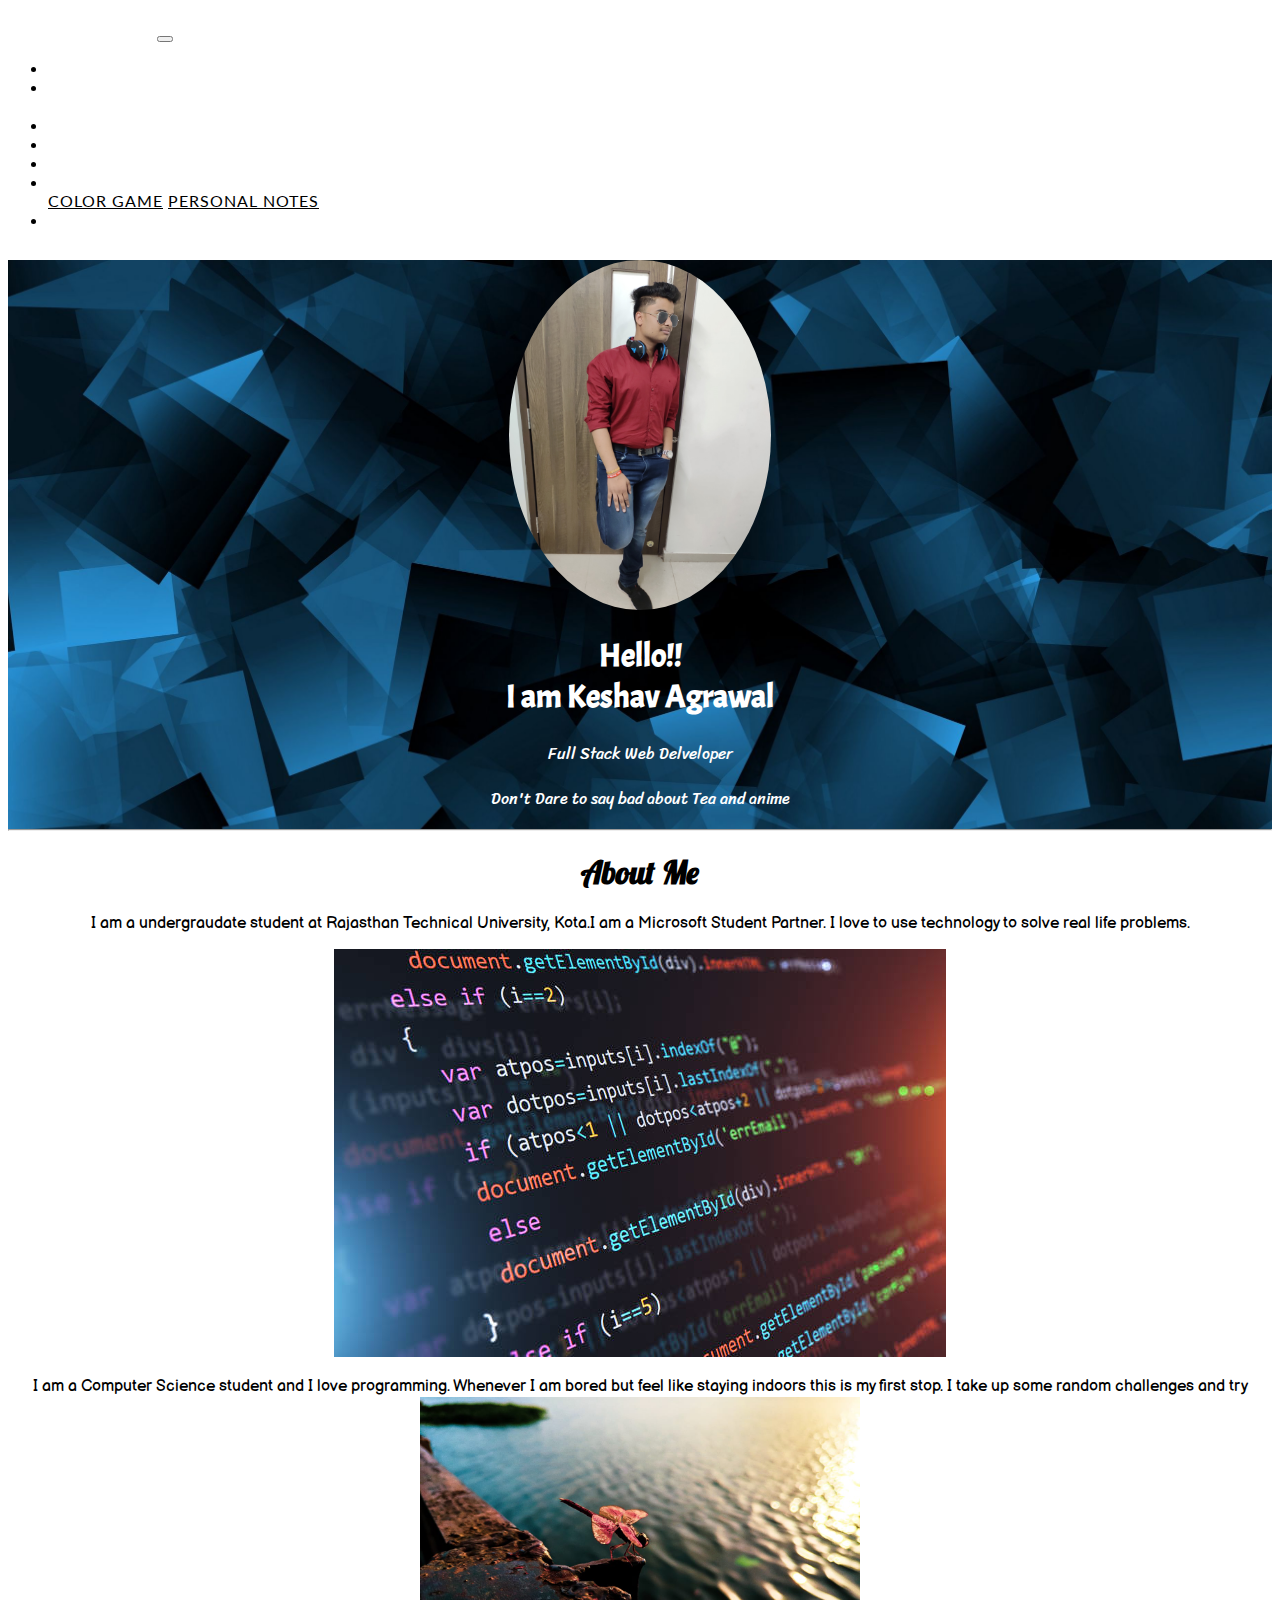
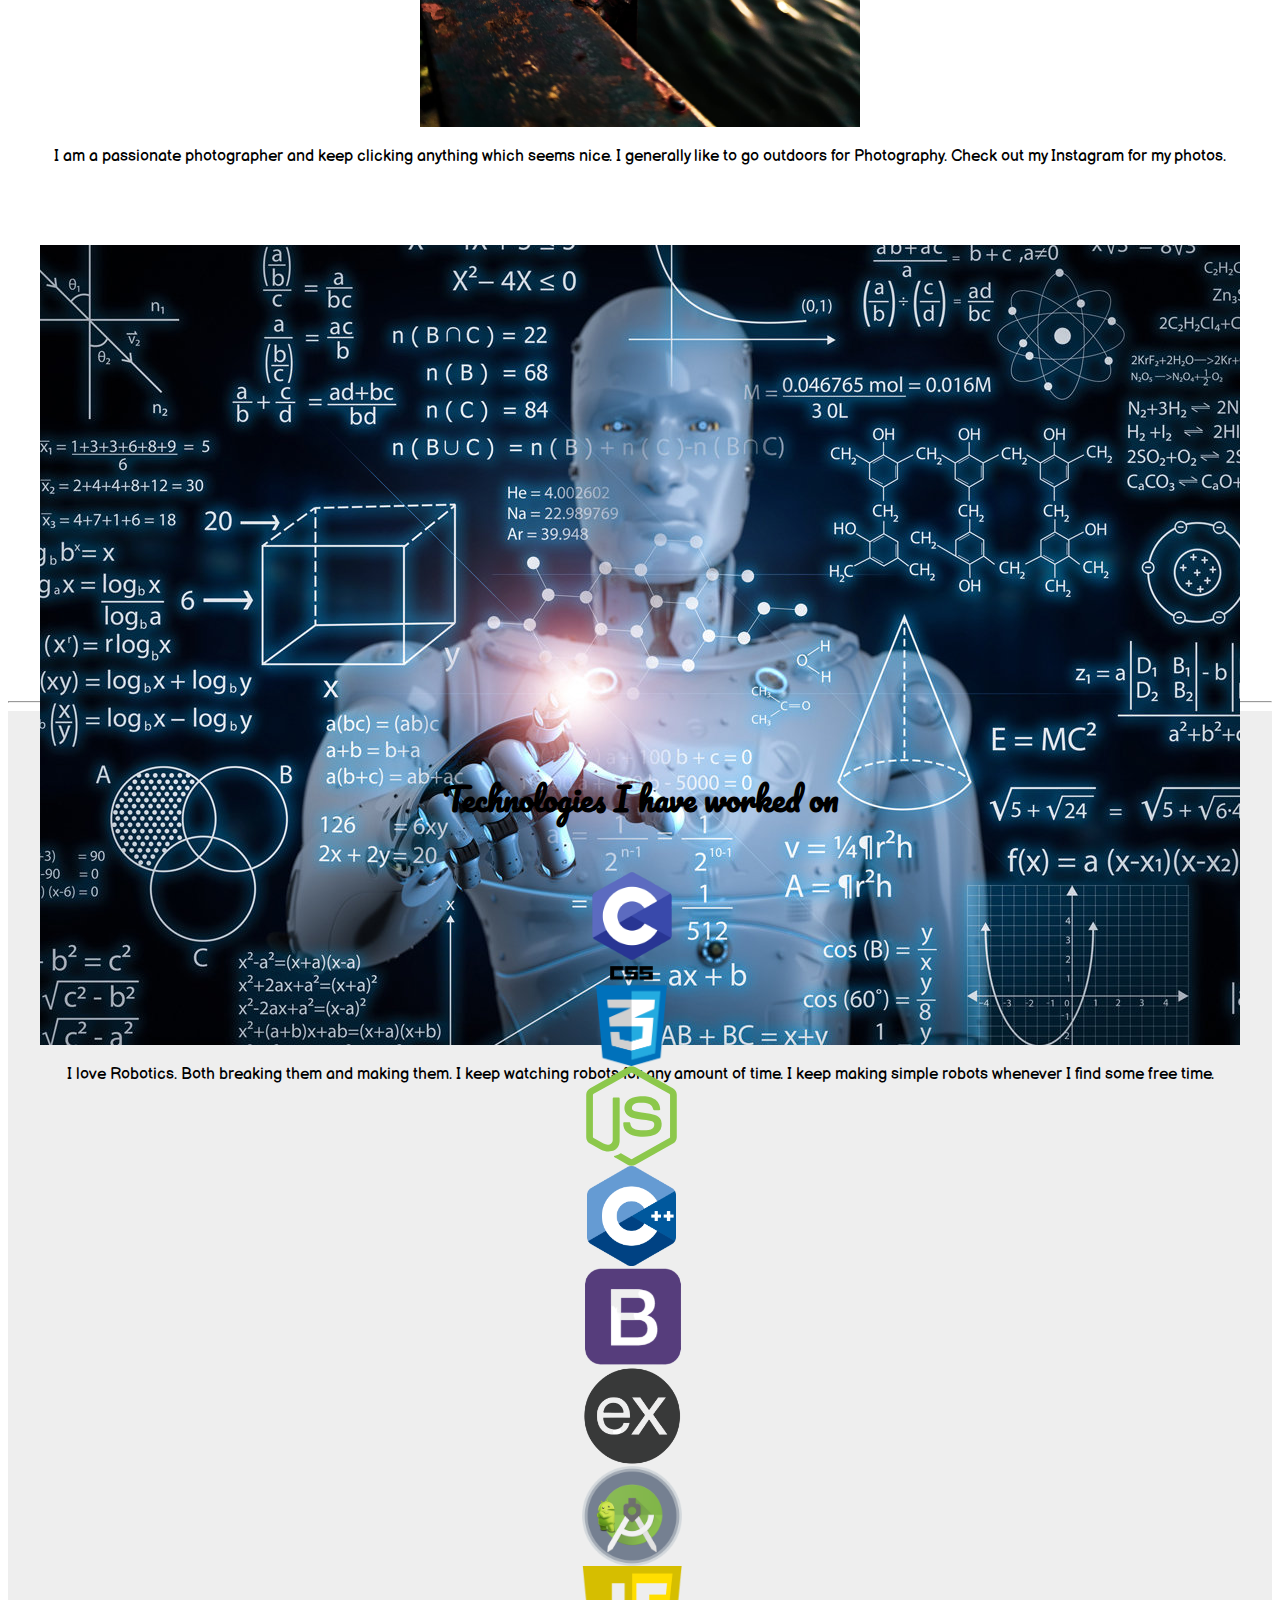
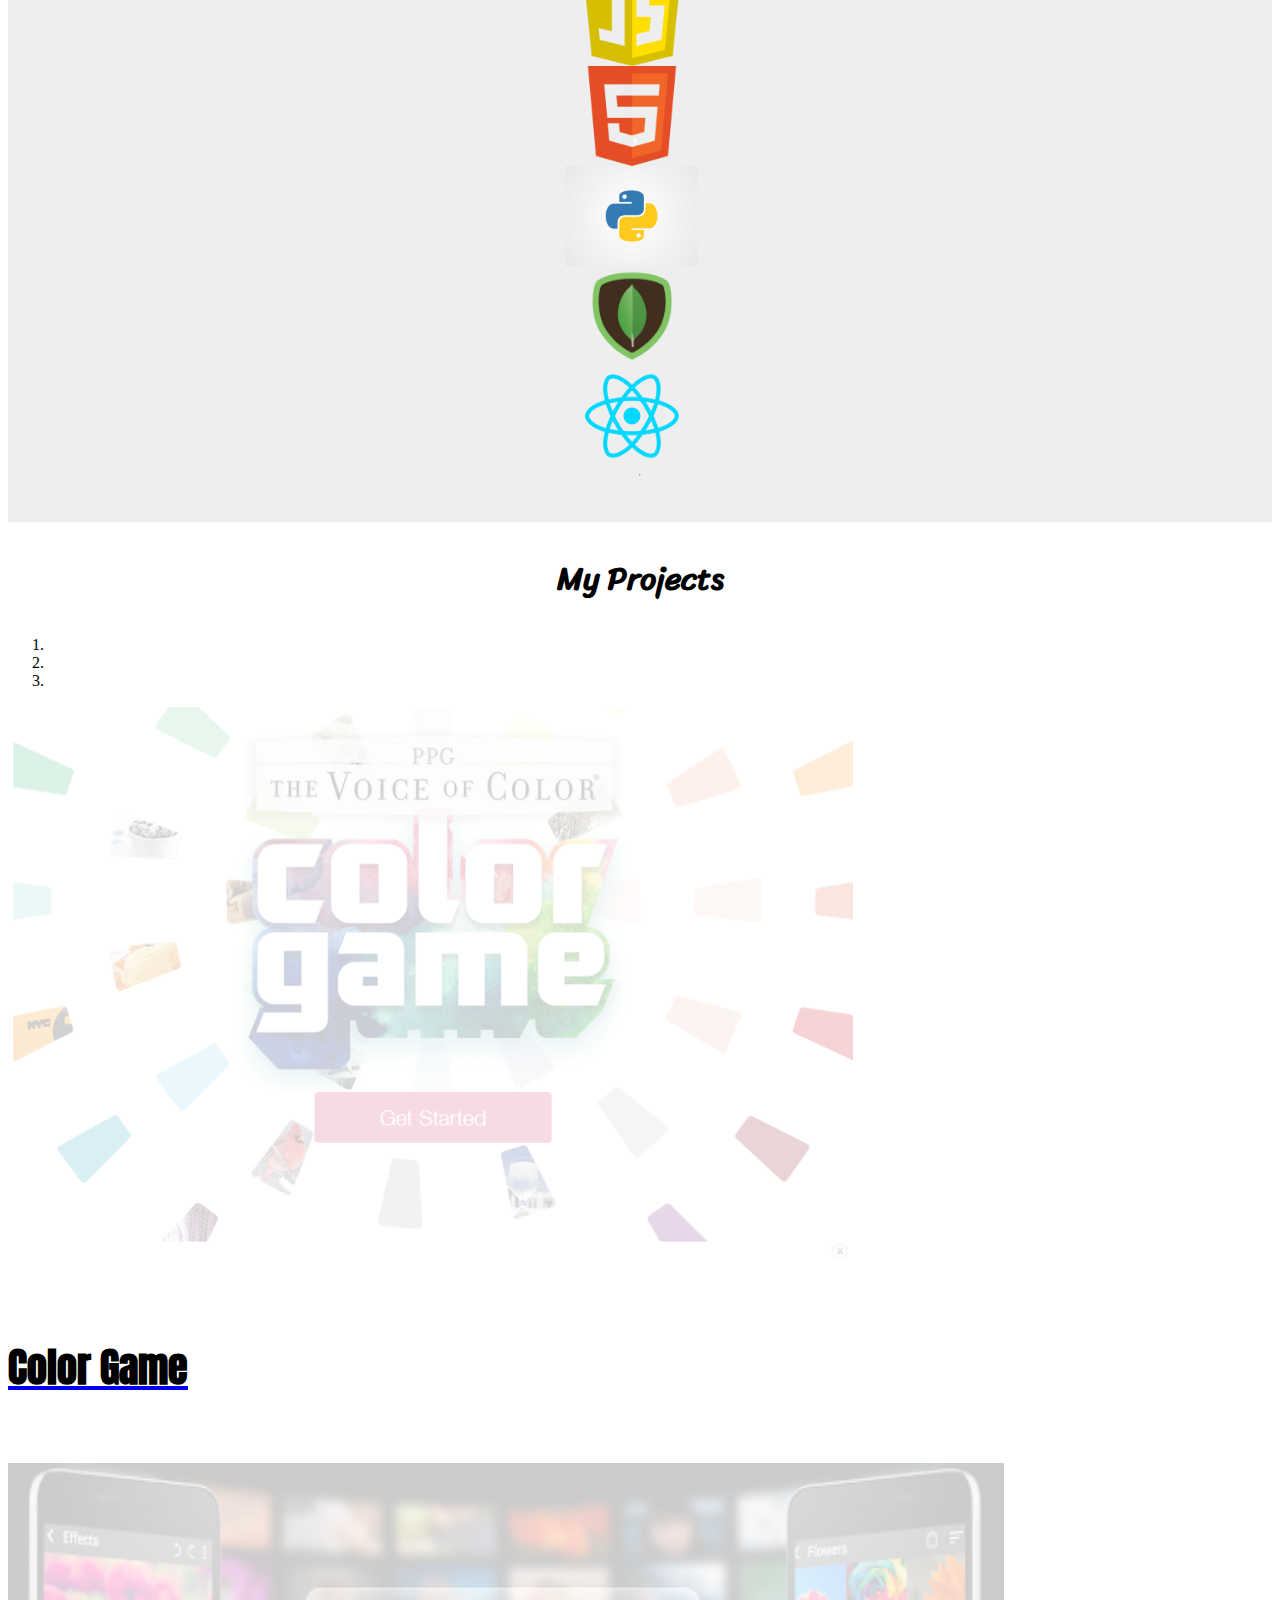
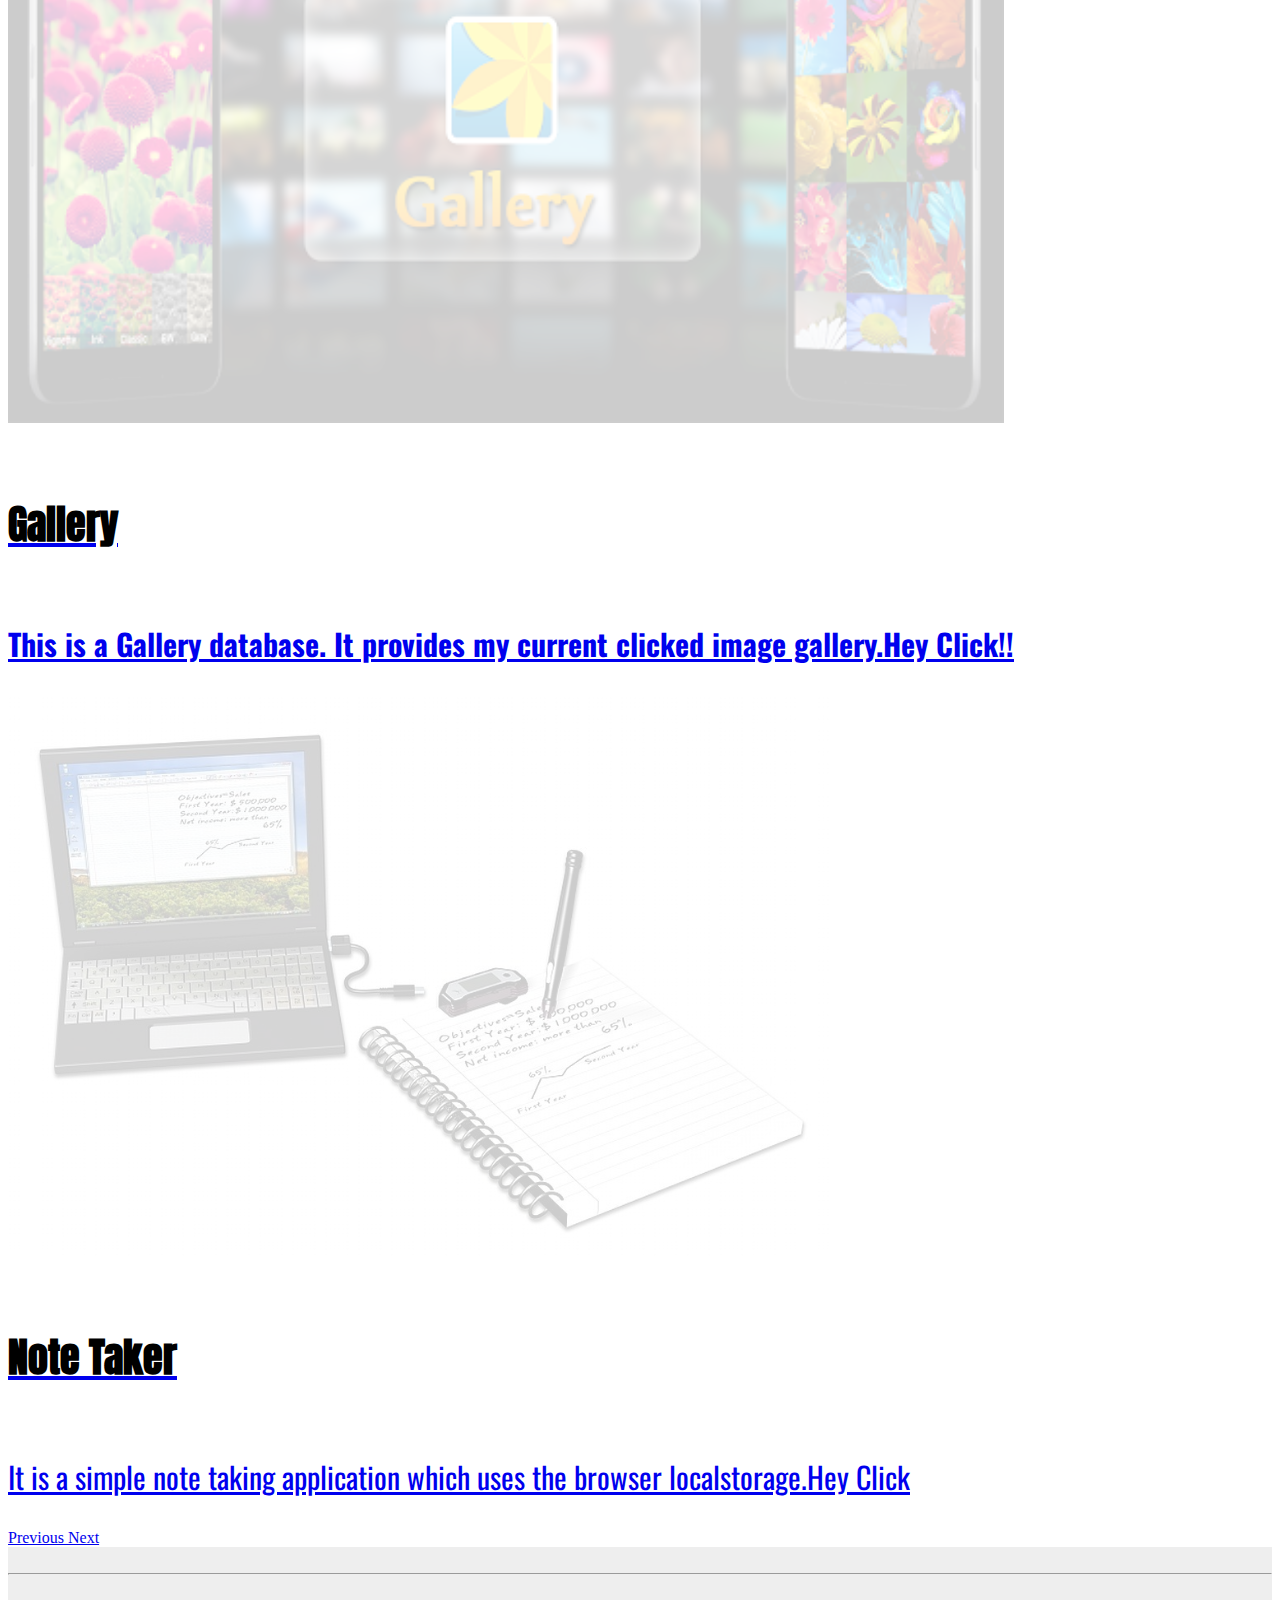
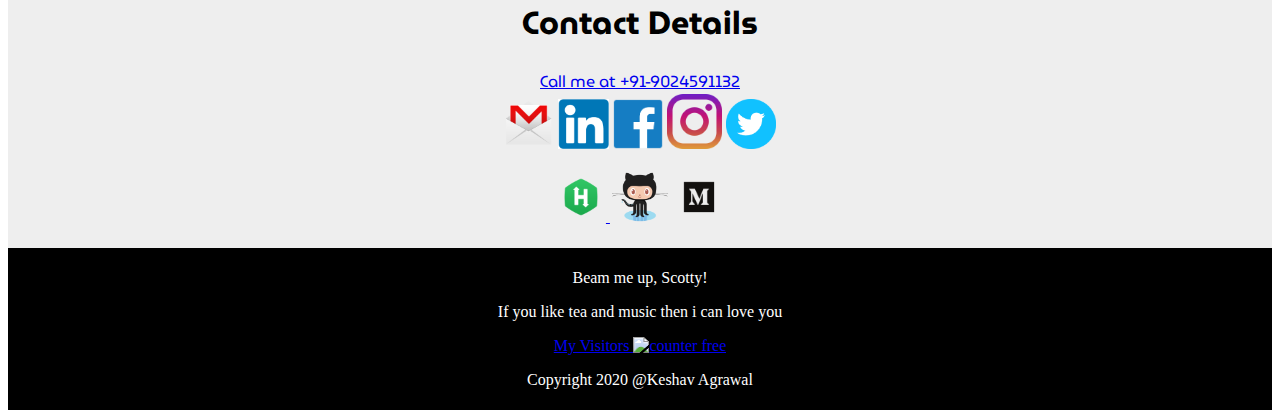
==== index.html @ 5d4bf812 "Update index.html" ====
<!DOCTYPE html>

<head prefix="og: http://ogp.me/ns#">
  <meta charset="utf-8">
  <meta name="author" content="Keshav Agrawal">
  <meta name="keywords" content="profile website,RTU KOTA,Keshav Agrawal,Engineer,Computer Scientist">
  <meta http-equiv="X-UA-Compatible" content="IE=edge,chrome=1">
  <link rel="icon" href="photos/logo.png" type="image"><title>Keshav Agrawal</title>
  <meta name="description" content="Freelace web developer">
  <meta name="viewport" content="width=device-width,initial-scale=1">
  <link rel="stylesheet" type="text/css" href="style.css">
  <link rel="stylesheet" type="text/css" href="index.js">
  <!-- Place favicon.ico and apple-touch-icon.png in the root directory -->
  <link rel="stylesheet" href="css/style.css">
  <script src="https://code.jquery.com/jquery-3.5.1.slim.min.js" integrity="sha384-DfXdz2htPH0lsSSs5nCTpuj/zy4C+OGpamoFVy38MVBnE+IbbVYUew+OrCXaRkfj" crossorigin="anonymous"></script>
  <script src="https://cdn.jsdelivr.net/npm/popper.js@1.16.0/dist/umd/popper.min.js" integrity="sha384-Q6E9RHvbIyZFJoft+2mJbHaEWldlvI9IOYy5n3zV9zzTtmI3UksdQRVvoxMfooAo" crossorigin="anonymous"></script>
  <link rel="stylesheet" href="https://stackpath.bootstrapcdn.com/bootstrap/4.5.0/css/bootstrap.min.css" integrity="sha384-9aIt2nRpC12Uk9gS9baDl411NQApFmC26EwAOH8WgZl5MYYxFfc+NcPb1dKGj7Sk" crossorigin="anonymous">
  <script src="https://stackpath.bootstrapcdn.com/bootstrap/4.5.0/js/bootstrap.min.js" integrity="sha384-OgVRvuATP1z7JjHLkuOU7Xw704+h835Lr+6QL9UvYjZE3Ipu6Tp75j7Bh/kR0JKI" crossorigin="anonymous"></script>
  <link rel="stylesheet" href="https://use.fontawesome.com/releases/v5.13.0/css/all.css" integrity="sha384-Bfad6CLCknfcloXFOyFnlgtENryhrpZCe29RTifKEixXQZ38WheV+i/6YWSzkz3V" crossorigin="anonymous">
<!--New-->
 <link rel="stylesheet" href="https://stackpath.bootstrapcdn.com/bootstrap/4.5.0/css/bootstrap.min.css" integrity="sha384-9aIt2nRpC12Uk9gS9baDl411NQApFmC26EwAOH8WgZl5MYYxFfc+NcPb1dKGj7Sk" crossorigin="anonymous">
 <script src="https://stackpath.bootstrapcdn.com/bootstrap/4.5.0/js/bootstrap.min.js" integrity="sha384-OgVRvuATP1z7JjHLkuOU7Xw704+h835Lr+6QL9UvYjZE3Ipu6Tp75j7Bh/kR0JKI" crossorigin="anonymous"></script>
 <link rel="stylesheet" href="https://use.fontawesome.com/releases/v5.13.0/css/all.css" integrity="sha384-Bfad6CLCknfcloXFOyFnlgtENryhrpZCe29RTifKEixXQZ38WheV+i/6YWSzkz3V" crossorigin="anonymous">
  <link rel="stylesheet" type="text/css" href="font-awesome/css/font-awesome.min.css">
   <script type="text/jquery-2" src="jquery-2.1.4.js"></script>
   <link rel="stylesheet" type="text/css" href="animate.css">
    <link rel="stylesheet" type="text/css" href="css/animate.css">
    <link rel="stylesheet" type="text/css" href="css/normalize.css">
    <link rel="stylesheet" type="text/css" href="css/styles.css">
    <link rel="stylesheet" type="text/css" href='https://fonts.googleapis.com/css?family=Lato:400,100,100italic,300,300italic,400italic,700,900,900italic,700italic'>
      <link rel="stylesheet" type="text/css" href='https://fonts.googleapis.com/css?family=Roboto+Slab:400,700,300,100'>
      <script src="https://ajax.googleapis.com/ajax/libs/jquery/1.11.1/jquery.min.js"></script>
</head>
      <!-- it's navbar -->
<body>
  <body id="page-top" data-spy="scroll" data-target=".navbar-custom" data-offset="100">
<div id="content"> 
  <nav class="navbar navbar-custom navbar-fixed-top navbar-expand-lg navbar-dark bg-dark">
    <a class="navbar-brand" href="#"><link rel="icon" href="imgs/logo.png" type="image">eshav Agrawal</a>
      <button class="navbar-toggler" type="button" data-toggle="collapse" data-target="#navbarNav"
      aria-controls="navbarNav" aria-expanded="false" aria-label="Toggle navigation">
      <span class="navbar-toggler-icon"></span>
    </button>
    <div class="collapse navbar-collapse" id="navbarNav">
      <ul class="navbar-nav ml-auto">
        <li class="nav-item active">
          <li class="hidden">
                            <a class="page-scroll" href="#page-top"></a>
                        </li>
          <a class="nav-link" class="page-scroll" href="#">Home <span class="sr-only">(current)</span></a>
        </li>
        <li class="nav-item">
          <a class="nav-link"class="page-scroll" href="#about">About Me</a>
        </li>
        <li class="nav-item">
          <a class="nav-link"class="page-scroll" href="#Skills">Skills</a>
        </li>
        <li class="nav-item">
          <a class="nav-link"class="page-scroll" href="#projects">Projects</a>
        </li>
        <li class="nav-item dropdown">
          <a class="nav-link dropdown-toggle" class="page-scroll"id="navbarDropdown" role="button" data-toggle="dropdown"
            aria-haspopup="true" aria-expanded="false">
            My Other Websites
          </a>
          <div class="dropdown-menu"  class="page-scroll" -labelledby="navbarDropdown">
            <a class="dropdown-item" class="page-scroll" href="http://keshavagrawal.me/colorGame/" target="_blank" style="color: black;opacity: 100%;">Color Game</a>
            <a class="dropdown-item" class="page-scroll" href="http://keshavagrawal.me/noteTaker/" target="_blank" style="color: black;opacity: 100%;">Personal Notes</a>
          </div>
        </li>
        <li class="nav-item">
          <a class="nav-link"class="page-scroll" href="#contact">Contact</a>
        </li>
      </ul>
    </div>
  </nav>
</div>
  
  <div class="jumbotron jumbotron-fluid myheader" class="container" style="size: 80%; background-image: url(photos/Background.jpg);
  background-repeat: none;
  background-size: cover;
  backface-visibility: hidden;">
    <img src="photos/original.jpg" height="350px"  class="profilepic">
    <h1 class="display-4" style="color: white;"><b>Hello!!</b><br>I am Keshav Agrawal</h1>
    <p class="lead" style="color: white;">Full Stack Web Delveloper <p class="lead" style="color: white;">Don't Dare to say bad about Tea and anime</p></p>
    <hr class="my-2">
         <P> <a class="fa fa-angle-down page-scroll" href="#about"></a></P>
  </div>

  <section id = "about">
    <h1>About Me</h1>
    <p>I am a undergraudate student at Rajasthan Technical University, Kota.I am a Microsoft Student Partner. I love to use technology to solve real life problems.</p>
    <div class="flex-container">
      <div class="card-columns">
      <div class="card my-2" >
        <img class="card-img-top" src="photos/Codingnew.jpg" alt="Coding">
        <div class="card-body">
          <p class="card-text">I am a Computer Science student and I love programming. Whenever I am bored but feel like staying indoors
            this is my first stop. I take up some random challenges and try solving them.</p>
        </div>
      </div>
      <div class="card my-2" >
        <img class="card-img-top" src="photos/photography.jpeg" style="height: 330px; overflow: auto;" alt="Photography">
        <div class="card-body">
          <p class="card-text">I am a passionate photographer and keep clicking anything which seems nice. I generally like to go outdoors
            for Photography. Check out my Instagram for my photos.</p>
        </div>
      </div>
      <div class="card my-2 ">
        <img class="card-img-top" src="photos/Roboticsnew.jpg" alt="Robotics">
        <div class="card-body">
          <p class="card-text">I love Robotics. Both breaking them and making them. I keep watching robots for any amount of time. I keep
            making simple robots whenever I find some free time.</p>
        </div>
      </div>
      </div>
      </div>
      <hr>
  </section>
  <section id="Skills" >
  <div class="Skills">
    <h1>Technologies I have worked on</h1>
    <!--<img src="https://cdn.iconscout.com/icon/free/png-512/c-programming-569564.png" alt="C language">
    <img src="Imagesnew/js.png" alt="Javascript">
    <img src="Imagesnew/html5.png" alt="HTML 5">
    <img src="https://www.freepnglogos.com/uploads/html5-logo-png/html5-logo-opencode-css-8.png" alt="CSS 3">
    <img src="Imagesnew/bootstrap.png" alt="Bootstrap">
    <img src="Imagesnew/express.png" alt="Express.js">
    <img src="Imagesnew/nodejs-icon.svg" alt="Node.js">
    <img src="Imagesnew/mongo.png" alt="MongoDb">-->
    <div class="container-fluid">
      <div class="row my-5">
        <div class="col container">
          <img src="photos/c1.jpg" alt="C language">
          <div class="overlay">
            <div class="text"><p>C</p></div>
          </div>
        </div>
        <div class="col container">
            <img src="photos/css.jpg" height="100px" alt="CSS 3">
          <div class="overlay">
            <div class="text"><p>CSS(3)</p></div>
          </div>
        </div>
        <div class="col container">
          <img src="photos/nodejs-icon.svg" height="100px" alt="Node.js">
          <div class="overlay">
            <div class="text"><p>Node.js</p></div>
          </div>
        </div>
      </div>


      <div class="row my-5">
        <div class="col container">
          <img src="photos/c++.png" height="100px" alt="CSS 3">
          <div class="overlay">
            <div class="text"><p>C++</p></div>
          </div>
         
        </div>
        <div class="col container">
          <img src="photos/bootstrap.png" height="100px" alt="Bootstrap">
          <div class="overlay">
            <div class="text"><p>Bootstrap</p></div>
          </div>
        </div>
        <div class="col container">
          <img src="photos/express.png" height="100px" alt="Express.js">
          <div class="overlay">
            <div class="text"><p>Express</p></div>
          </div>
        </div>
      </div>



      <div class="row my-5">
        <div class="col container">
          <img src="photos/android3.jpg" height="100px" alt="Android">
          <div class="overlay">
            <div class="text"><p>Android</p></div>
          </div>
        </div>
        <div class="col container">
         <img src="photos/js.png" alt="Javascript">
          <div class="overlay">
            <div class="text"><p>Javascript</p></div>
          </div>
        </div>
        <div class="col container">
          <img src="photos/html5.png" alt="HTML 5">
          <div class="overlay">
            <div class="text"><p>HTML(5)</p></div>
          </div>
        </div>
      </div>




      <div class="row my-5">
        <div class="col container">
          <img src="photos/python4.png" height="100px" alt="Python">
          <div class="overlay">
            <div class="text"><p>Python</p></div>
          </div>
        </div>
        <div class="col container">
          <img src="photos/mongo.png" height="100px" alt="MongoDb">
          <div class="overlay">
            <div class="text"><p>MongoDb</p></div>
          </div>
        </div>
        <div class="col container">
          <img src="photos/react3.jpg" height="100px" alt="React">
          <div class="overlay">
            <div class="text"><p>React</p></div>
          </div>
        </div>
      </div>
    </div>
    <hr>
  </div>
</section>
  <section id="projects">
    <h1> My Projects</h1>
    <div data-interval="3000" id="carouselExampleCaptions" class="carousel slide" data-ride="carousel">
      <ol class="carousel-indicators">
        <li data-target="#carouselExampleCaptions" data-slide-to="0" class="active"></li>
        <li data-target="#carouselExampleCaptions" data-slide-to="1"></li>
        <li data-target="#carouselExampleCaptions" data-slide-to="2"></li>
      </ol>
      <div class="carousel-inner">
        <div class="carousel-item">
          <a href="http://keshavagrawal.me/colorGame/" target="_blank">
          <img src="photos/colorgame.jpg" height="560px" class="d-block w-100" alt="InfiBits Image">
          <div class="carousel-caption">
            <h5>Color Game</h5>
            </a> 
          </div>
        </div>
        <div class="carousel-item">
           <a href="http://keshavagrawal.me/MyGallery/" target="_blank" >
          <img src="photos/gallery.jpg" height="560px"class="d-block w-100" alt="MovieManiac">
          <div class="carousel-caption">
            <h5>Gallery</h5>
            <p><strong>This is a Gallery database. It provides my current clicked image gallery.Hey Click!!</a></strong></p>
          </div>
        </div>
        <div class="carousel-item active">
          <a href="http://keshavagrawal.me/noteTaker/" target="_blank">
          <img src="photos/notes.jpg" height="560px" class="d-block w-100" alt="Note Taker" >
          <div class="carousel-caption">
            <h5>Note Taker</h5>
            <p>It is a simple note taking application which uses the browser localstorage.Hey Click</a> </a><p>
          </div>
        </div>
      </div>
      <a class="carousel-control-prev" href="#carouselExampleCaptions" role="button" data-slide="prev">
        <span class="carousel-control-prev-icon" aria-hidden="true"></span>
        <span class="sr-only">Previous</span>
      </a>
      <a class="carousel-control-next" href="#carouselExampleCaptions" role="button" data-slide="next">
        <span class="carousel-control-next-icon" aria-hidden="true"></span>
        <span class="sr-only">Next</span>
      </a>
    </div>
  </section>
  
  <section id="contact">
    <hr>
    <h1 id="Contact">Contact Details</h1>
    <a href="tel:+91-9024591132">Call me at +91-9024591132</a>
    <div></div>
         <a id="email-button" href="mailto:brittany.keshav97722@gmail.com" target="_blank"><img src="photos/gmail1.jpg" height="50px"></a>

        <a href="https://www.linkedin.com/in/keshav-agrawal-2ba75018b/"
            target="_blank"><img src="photos/linkedin.png" height="50px"></a>

<!--facebook-->
        <a href="https://www.facebook.com/keshav.agrawal.940/" target="_blank"><img src="photos/facebook.png"
                height="50px"></a>


        <a href="https://www.instagram.com/hey.keshav/" target="_blank"><img src="photos/insta.jpg"
                height="55px"></a>
                <a href="https://twitter.com/KeshavA76309037" target="_blank"><img src="photos/twitter5.jpg" height="50px"></a>
                            <!-- Codepen Button -->
                            <div></div>
                            <p></p>
                            <a id="hackerrank" href="https://www.hackerrank.com/keshav97722" target="_blank"><img src="photos/hacker.jpg" height="50px">
                            <!-- GitHub Button -->
                            <a id="github" href="https://github.com/Keshav04042001" target="_blank"><img src="photos/github.jpg " height="50px"></a>
                            <!-- LinkedIn Button -->
                            <a href="https://medium.com/@keshav97722" target="_blank"><img src="photos/medium.jpg" height="50px"></a>
                         
  </section>
  <div class="copyright">
    <p>
      <p>
        <div class="page-scroll">
                            <a id="to-top" class="page-scroll" href="#page-top">
                                <!--<img id="rocket" src="img/rocket12.png" /> -->
                                <i class="far fa-arrow-alt-circle-up icon-20x"></i>
                            </a>
                            <p id="to-top-copy">Beam me up, Scotty!</p>
                        </div>
      </p>
    <p>If you like tea and music then i can love you</p>
    
<!-- hitwebcounter Code START -->
    <p>
<a href="https://www.hitwebcounter.com" target="_blank">My Visitors
<img src="https://hitwebcounter.com/counter/counter.php?page=7535660&style=0050&nbdigits=5&type=page&initCount=150" title="Web Counter" Alt="counter free"   border="0" >
</a>                                    
    </p>
        Copyright 2020 @Keshav Agrawal
    </p>
</div>
  <script type="text/javascript" src="index.js"></script>
  <script src="https://code.jquery.com/jquery-3.5.1.slim.min.js"
    integrity="sha384-DfXdz2htPH0lsSSs5nCTpuj/zy4C+OGpamoFVy38MVBnE+IbbVYUew+OrCXaRkfj"
    crossorigin="anonymous"></script>
  <script src="https://cdn.jsdelivr.net/npm/popper.js@1.16.0/dist/umd/popper.min.js"
    integrity="sha384-Q6E9RHvbIyZFJoft+2mJbHaEWldlvI9IOYy5n3zV9zzTtmI3UksdQRVvoxMfooAo"
    crossorigin="anonymous"></script>
    <script src="js/scrolling-nav.js"></script>
    <script src="js/jquery.waypoints.min.js"></script>
        <script src="js/modernizr.js"></script>
        <script src="js/custom.js"></script>
                            
                                        
 
</body>

</html>
---- style.css ----
@import url("https://fonts.googleapis.com/css2?family=Acme&family=Anton&family=Balsamiq+Sans:ital@1&family=Lobster&family=MuseoModerno&family=Oswald&family=Pacifico&family=Sriracha&display=swap");

html {
  scroll-behavior: smooth;
}
.myheader {
  text-align: center;
  background-image: url(photos/background.jpg);
  background-repeat: none;
  background-size: cover;
  backface-visibility: hidden;
}
.myheader h1 {
  font-family: "Acme", sans-serif;
}
.myheader p {
  font-family: "Sriracha", cursive;
}

.profilepic {
  border-radius: 50%;
  border-image-width: 80%;
}
#about {
  text-align: center;
}
#about h1 {
  font-family: "Lobster", cursive;
}
#about p {
  font-family: "Balsamiq Sans", cursive;
}
.flex-container {
  display: flex;
  justify-content: center;
  flex-wrap: wrap;
}

/*Skills*/

.container {
  position: relative;
  width: 50%;
}

.image {
  display: block;
  width: 100%;
  height: auto;
}

.overlay {
  position: absolute;
  top: 0;
  bottom: 0;
  left: 0;
  right: 0;
  height: 100%;
  width: 100%;
  opacity: 0;
  transition: 0.5s ease;
  background-color: #eee;
}

.container:hover .overlay {
  opacity: 1;
}

.text {
  color: black;
  font-size: 20px;
  position: absolute;
  top: 50%;
  left: 50%;
  transform: translate(-50%, -50%);
  -ms-transform: translate(-50%, -50%);
}

/*Upto Here*/
.card {
  image-resolution: 273px, 183px;
  height: 28em;
}
#projects h1 {
  margin-top: 0.75cm;
  margin-bottom: 0.75cm;
  text-align: center;
  font-family: "Sriracha", cursive;
}
.carousel-inner h5 {
  color: black;
  font-size: 40px;
  font-family: "Anton", sans-serif;
}
.carousel-inner p {
  color: black;
  font-size: 30px;
  font-family: "Oswald", sans-serif;
}
.carousel-inner img {
  opacity: 0.2;
}
#contact {
  background-color: #eee;
  display: block;
  text-align: center;
  padding-top: 0.5cm;
  padding-bottom: 0.5cm;
  font-family: "MuseoModerno", cursive;
}
#contact h1 {
  font-family: "MuseoModerno", cursive;
}
.Skills {
  padding-top: 1cm;
  padding-bottom: 1cm;
  background-color: #eee;
  /*align-items: center;
  justify-content: center;
  align-content: center;*/
  display: flex;
  flex-direction: column;
  /* width: 25%;*/
  text-align: center;
  align-items: center;
  /* margin-left: initial;*/
}
.Skills h1 {
  padding-bottom: 0.5cm;
  font-family: "Pacifico", cursive;
}
.Skills img {
  height: 100px;
  /*display: flex;
  flex-direction: column;
  float: left;*/
  /*padding-left: 0.3cm;*/
  display: block;
  margin-left: auto;
  margin-right: auto;
  text-align: center;
  align-items: center;
  justify-content: center;
  /*-webkit-filter: grayscale(100%);
  filter: grayscale(100%);*/
}

.Skills img:hover {
  /*filter: none;
  -webkit-filter: grayscale(0);*/
  -webkit-transform: scale(1.05);
  transform: scale(1.05);
}
.row {
  display: flex;
  flex-wrap: wrap;
  padding: 0 4px;
}

/* Create four equal columns that sits next to each other 
.column {
  flex: 25%;
  max-width: 25%;
  padding: 0 4px;
}

.column img {
  margin-top: 8px;
  vertical-align: middle;
  width: 100%;
}

/* Responsive layout - makes a two column-layout instead of four columns 
@media screen and (max-width: 800px) {
  .column {
    flex: 50%;
    max-width: 50%;
  }
}
*/
.copyright {
  height: 2 cm;
  padding: 5px;
  background-color: black;
  color: white;
  text-align: center;
}

 a.fa.fa-angle-down {
        margin-top: 10px !important;
    }
}

a.fa.fa-angle-down {
    padding: 5px 5px;
    color: #aaa;
    font-size: 500px;
    margin-top: 175px;
    transition: all 0.5s;
}

@media screen and (min-width: 1600px) {
    a.fa.fa-angle-down {
        position: relative;
        bottom: 200px;
    }
}

a.fa.fa-angle-down:hover {
    color: #def;
    size: 200%;
    text-decoration: none;
}

a.fa.fa-angle-down:focus {
    text-decoration: none;
}







.light {
    font-weight: 300;
}

.nav > li {
    font-size: 13px;
}

.navbar {
    margin-bottom: 0;
    z-index: 999;
}

.navbar-custom {
    margin-bottom: 0;
    border-color: transparent;
    background-color: #000;
    font-family: "Lato", sans-serif;
    text-transform: uppercase;
}

.navbar-custom .navbar-brand {
    font-weight: 500;
}

.navbar-custom .navbar-brand:focus {
    outline: 0;
}

.navbar-custom .navbar-brand:hover {
    opacity: 0.8;
}

.navbar-custom .navbar-brand .navbar-toggle {
    padding: 4px 6px;
    font-size: 16px;
    color: #fff;
}

.navbar-custom .navbar-brand .navbar-toggle:focus,
.navbar-custom .navbar-brand .navbar-toggle:active {
    outline: 0;
}


/*Navbar Logo Image*/

.navbar-custom a img {
    width: 25px;
    display: inline;
    margin-top: -5px;
    margin-right: 15px;
}

.navbar-custom a {
    color: #FFF;
    font-weight: 400;
}

.navbar-custom a:hover {
    color: #ccc;
}

.navbar-custom .nav li a {
    -webkit-transition: background .2s ease-in-out;
    -moz-transition: background .2s ease-in-out;
    transition: background .2s ease-in-out;
    font-weight: 400;
    text-align: center;
    letter-spacing: 1px;
}

.navbar-custom .nav li a:hover {
    outline: 0;
    color: #ccc;
    background-color: transparent;
}

.navbar-custom .nav li a:focus,
.navbar-custom .nav li a:active {
    outline: 0;
    background-color: transparent;
}

.navbar-custom .nav li.active {
    outline: 0;
}

.navbar-custom .nav li.active a {
    background-color: rgba(255, 255, 255, .3);
}

.navbar-custom .nav li.active a:hover {
    color: #fff;
}


/* MIN-WIDTH: "If [device width] is GREATER than or equal to [992px], then do {...}"*/


/* MAX-WIDTH: "If [device width] is LESS than or equal to [992px], then do {...}"*/

@media only screen and (min-width: 768px) {
    .container {
        width: 95%;
    }
}

@media only screen and (max-width: 818px) {
    .nav > li > a {
        padding: 15px 10px;
    }
}

@media (min-width: 768px) {
    /*.container {
      width: 900px;
    }*/
    .navbar-custom {
        padding: 15px 0;
        border-bottom: 0;
        letter-spacing: 1px;
        background: 0 0;
        -webkit-transition: background .5s ease-in-out, padding .5s ease-in-out;
        -moz-transition: background .5s ease-in-out, padding .5s ease-in-out;
        transition: background .5s ease-in-out, padding .5s ease-in-out;
    }
    .navbar-custom.top-nav-collapse {
        padding: 0;
        background: #000;
    }
}

.fa-bars {
    color: #fff;
}

.navbar-brand.page-scroll {
    letter-spacing: 1px;
    font-size: 16px;
}

.navbar-shadow {
    -webkit-box-shadow: 0px 1px 1px #444;
    -moz-box-shadow: 0px 1px 1px #444;
    box-shadow: 0px 1px 1px #444;
    -webkit-transition: all ease .7s;
    -moz-transition: all ease .7s;
    transition: all ease .7s;
}

@media screen and (max-width: 480px) {
    .navbar-shadow {
        -webkit-box-shadow: none;
        -moz-box-shadow: none;
        box-shadow: none;
    }
}


/* ======= INTRODUCTION ======= */

#intro {
    background: url(../img/mountain-dusk.jpg);
    background-size: cover;
    background-position: center;
    background-attachment: fixed;
    background-repeat: no-repeat;
    background-color: #000;
    color: #000;
}

#intro .overlay {
    background: -moz-linear-gradient(top, rgba(0, 0, 0, 0.8) 0%, rgba(0, 0, 0, 0.73) 17%, rgba(0, 0, 0, 0.66) 35%, rgba(0, 0, 0, 0.55) 62%, rgba(0, 0, 0, 0.4) 100%);
    /* FF3.6+ */
    background: -webkit-gradient(linear, left top, left bottom, color-stop(0%, rgba(0, 0, 0, 0.8)), color-stop(17%, rgba(0, 0, 0, 0.73)), color-stop(35%, rgba(0, 0, 0, 0.66)), color-stop(62%, rgba(0, 0, 0, 0.55)), color-stop(100%, rgba(0, 0, 0, 0.4)));
    /* Chrome,Safari4+ */
    background: -webkit-linear-gradient(top, rgba(0, 0, 0, 0.8) 0%, rgba(0, 0, 0, 0.73) 17%, rgba(0, 0, 0, 0.66) 35%, rgba(0, 0, 0, 0.55) 62%, rgba(0, 0, 0, 0.4) 100%);
    /* Chrome10+,Safari5.1+ */
    background: -o-linear-gradient(top, rgba(0, 0, 0, 0.8) 0%, rgba(0, 0, 0, 0.73) 17%, rgba(0, 0, 0, 0.66) 35%, rgba(0, 0, 0, 0.55) 62%, rgba(0, 0, 0, 0.4) 100%);
    /* Opera 11.10+ */
    background: -ms-linear-gradient(top, rgba(0, 0, 0, 0.8) 0%, rgba(0, 0, 0, 0.73) 17%, rgba(0, 0, 0, 0.66) 35%, rgba(0, 0, 0, 0.55) 62%, rgba(0, 0, 0, 0.4) 100%);
    /* IE10+ */
    background: linear-gradient(to bottom, rgba(0, 0, 0, 0.8) 0%, rgba(0, 0, 0, 0.73) 17%, rgba(0, 0, 0, 0.66) 35%, rgba(0, 0, 0, 0.55) 62%, rgba(0, 0, 0, 0.4) 100%);
    /* W3C */
    filter: progid: DXImageTransform.Microsoft.gradient(startColorstr='#cc000000', endColorstr='#66000000', GradientType=0);
    /* IE6-9 */
    height: 750px;
    background-attachment: fixed;
}

#intro h1 {
    color: #FFF;
    font-size: 60px;
    font-weight: 300;
    letter-spacing: 3px;
}

#intro p.subtitle {
    color: #ddd;
}

.intro-content {
    position: absolute;
    padding: 20% 0 5% 0;
    left: 0;
    right: 0;
    z-index: 0;
}

@media screen and (max-width: 1000px) {
    .intro-content {
        padding: 25% 0 5% 0;
    }
}

@media screen and (max-width: 768px) {
    .intro-content {
        padding: 30% 0 5% 0;
    }
    .navbar-toggle {
        padding: 0px 10px;
    }
}

@media screen and (max-width: 580px) {
    .intro-content {
        padding: 45% 0 5% 0;
    }
























/*!
 * Start Bootstrap - Scrolling Nav HTML Template (http://startbootstrap.com)
 * Code licensed under the Apache License v2.0.
 * For details, see http://www.apache.org/licenses/LICENSE-2.0.
 */
/*
body {
    width: 100%;
    height: 100%;
}

html {
    width: 100%;
    height: 100%;
}

@media(min-width:767px) {
    .navbar {
        padding: 20px 0;
        -webkit-transition: background .5s ease-in-out,padding .5s ease-in-out;
        -moz-transition: background .5s ease-in-out,padding .5s ease-in-out;
        transition: background .5s ease-in-out,padding .5s ease-in-out;
    }

    .top-nav-collapse {
        padding: 0;
    }
}

/* Demo Sections - You can use these as guides or delete them - the scroller will work with any sort of height, fixed, undefined, or percentage based.
The padding is very important to make sure the scrollspy picks up the right area when scrolled to. Adjust the margin and padding of sections and children 
of those sections to manage the look and feel of the site. */

/*.intro-section {
    height: 100%;
    padding-top: 150px;
    text-align: center;
    background: #fff;
}

.about-section {
    height: 100%;
    padding-top: 150px;
    text-align: center;
    background: #eee;
}

.services-section {
    height: 100%;
    padding-top: 150px;
    text-align: center;
    background: #fff;
}

.contact-section {
    height: 100%;
    padding-top: 150px;
    text-align: center;
    background: #eee;
}
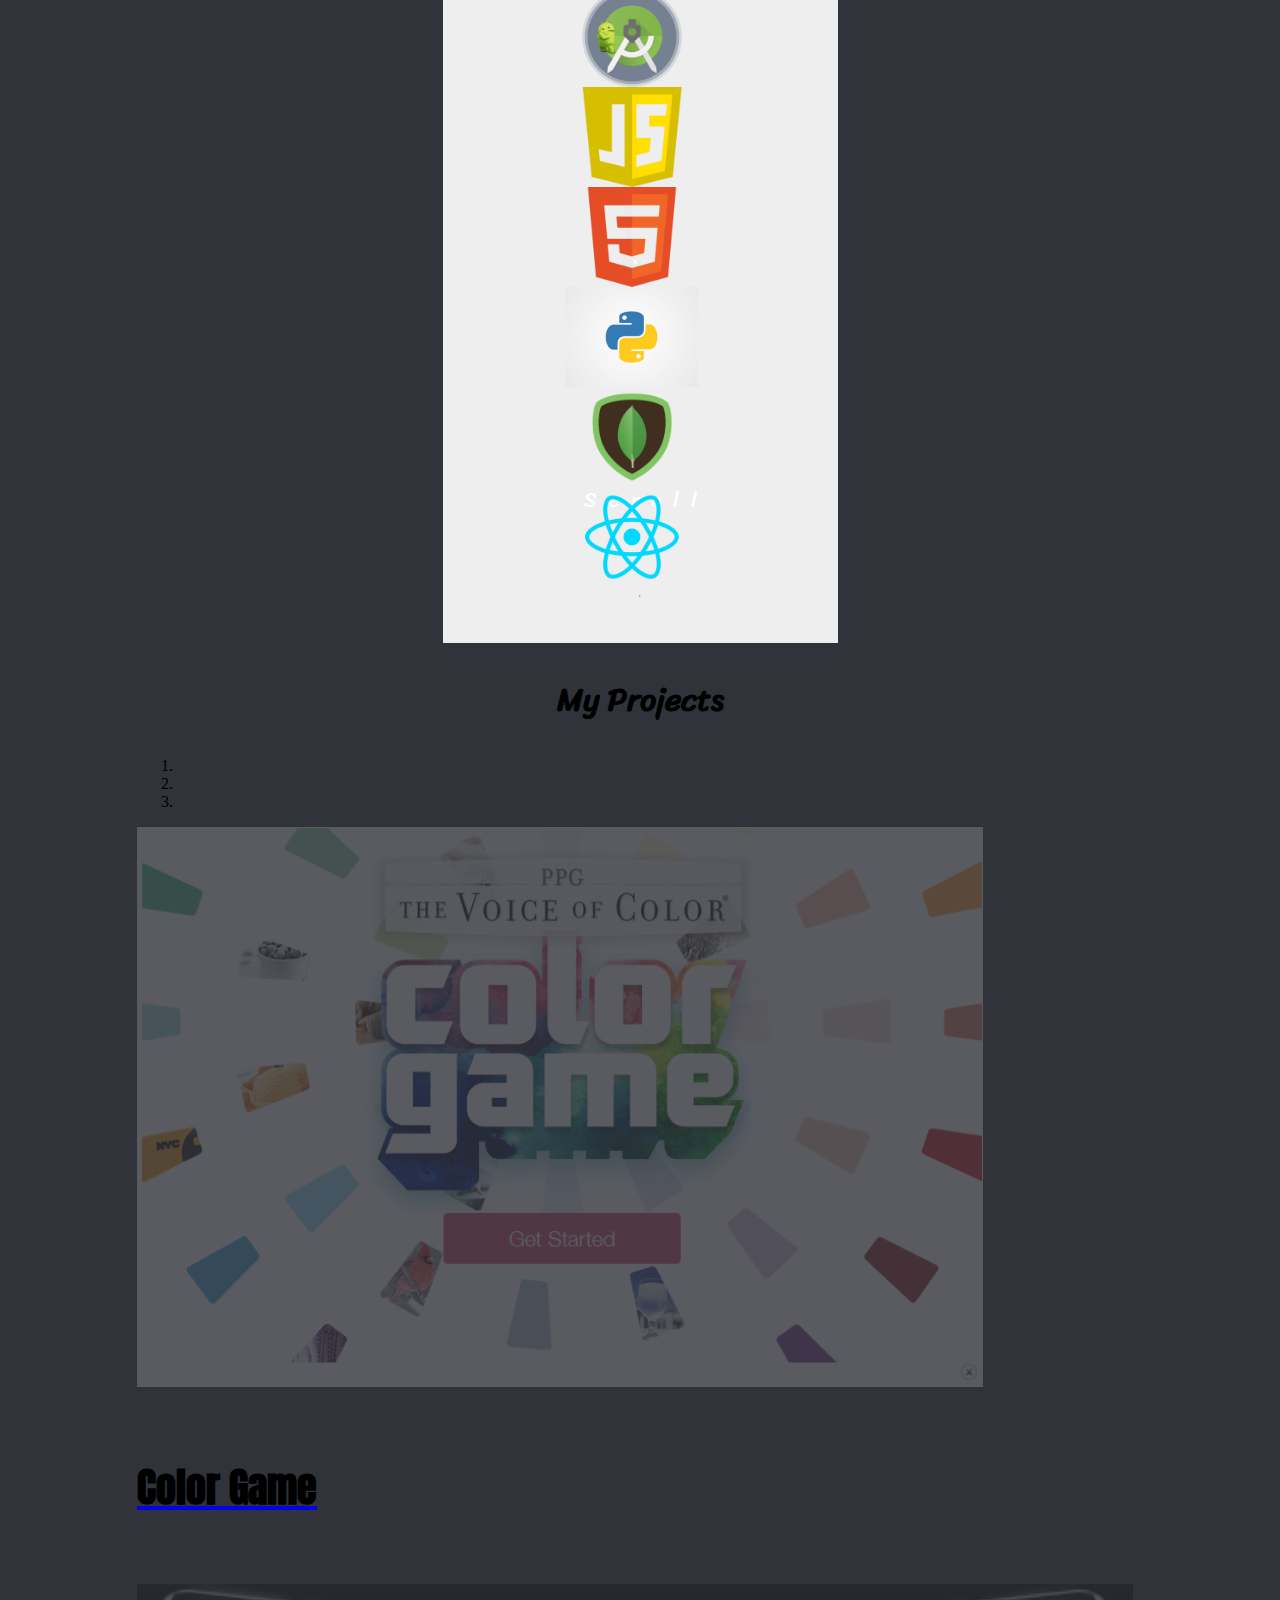
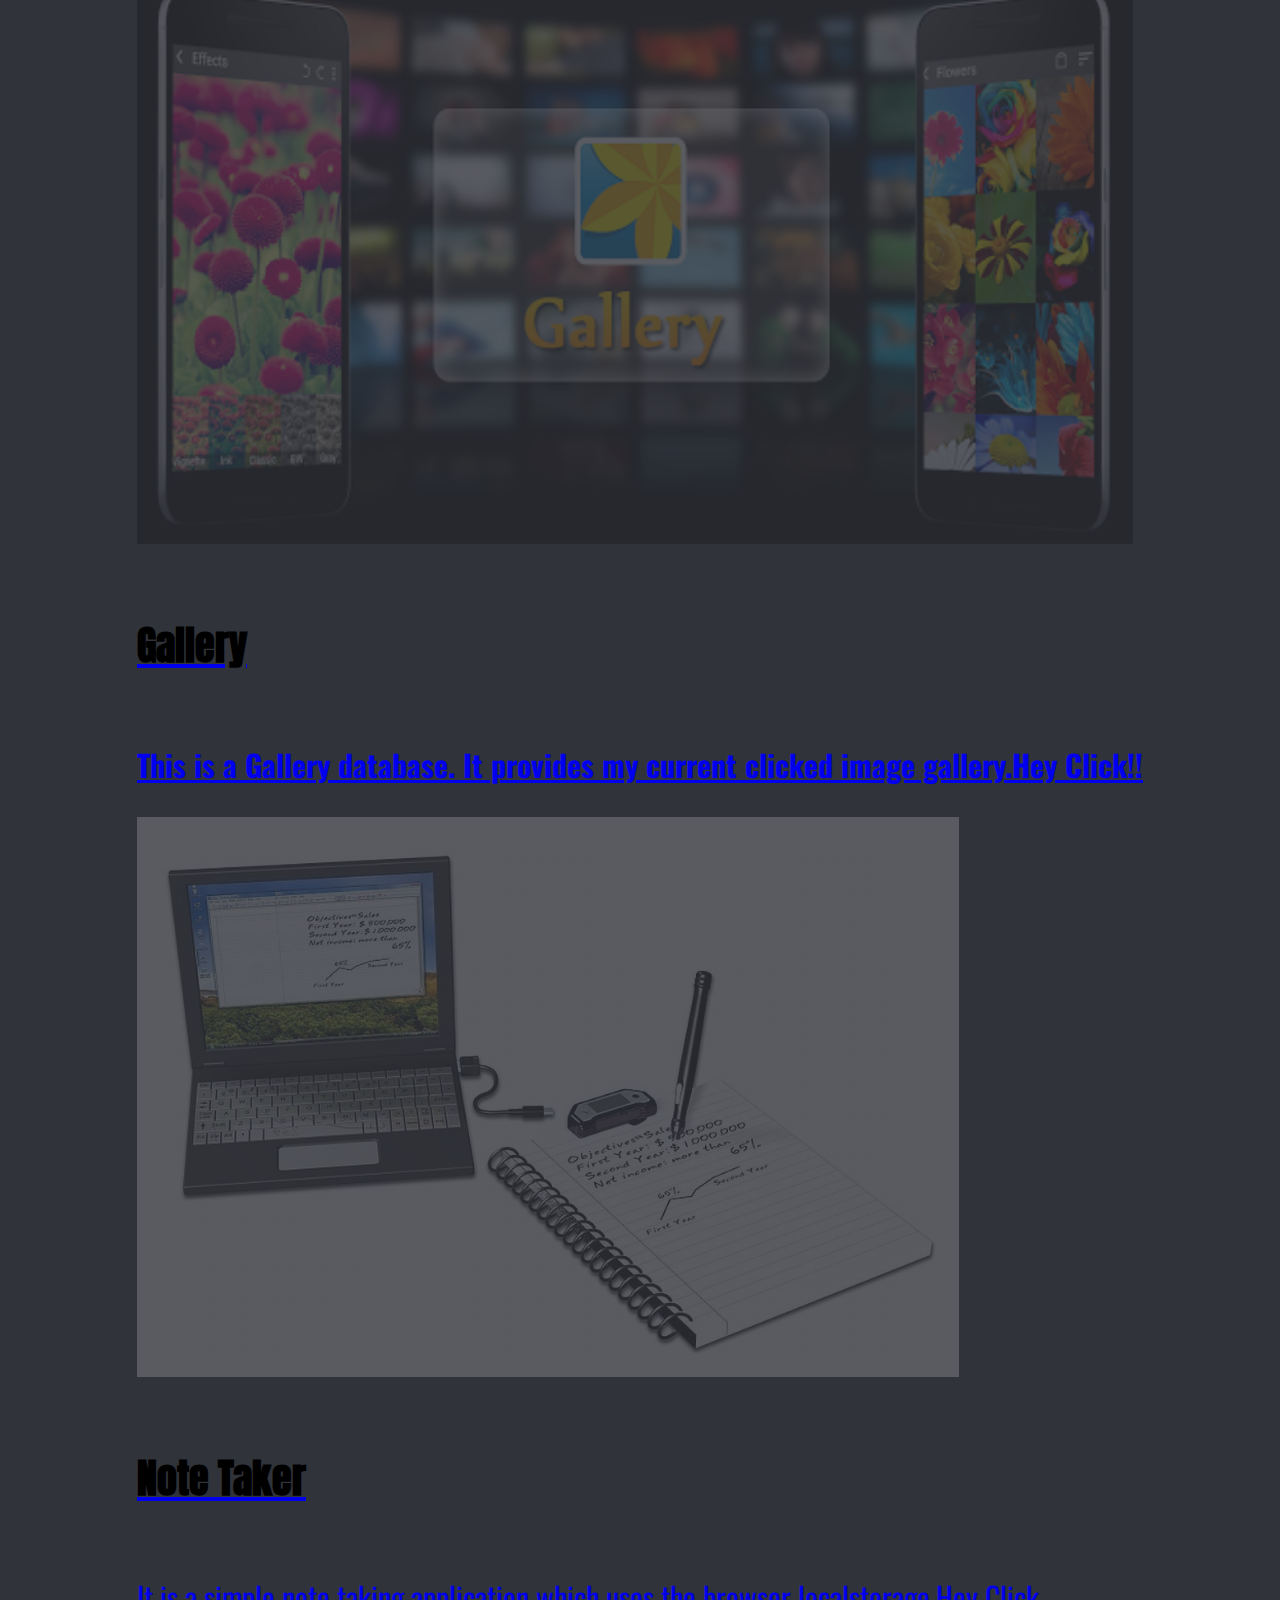
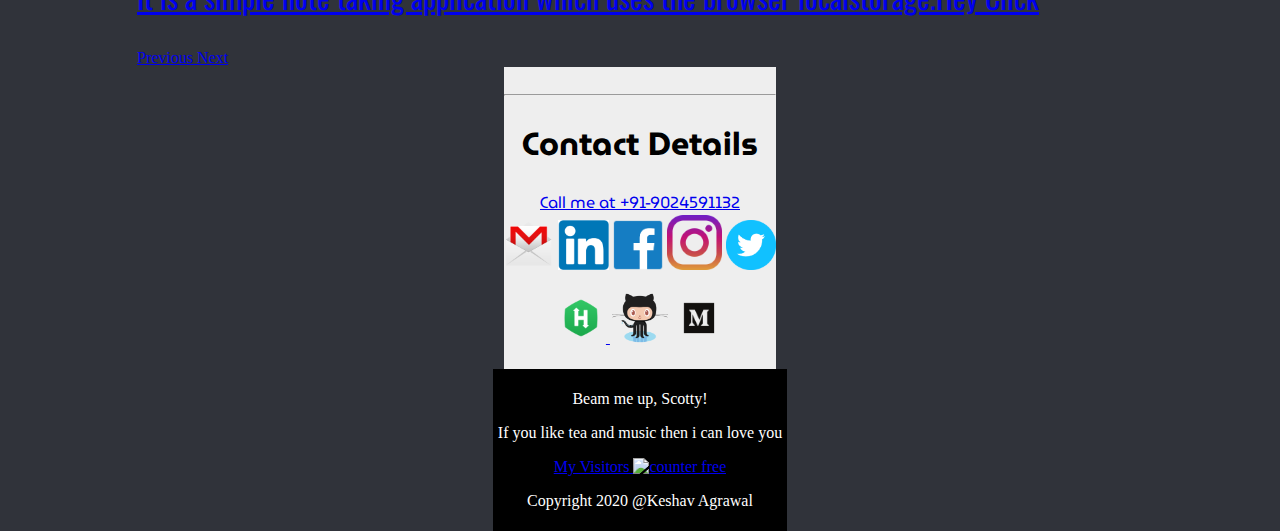
==== commit 1403d829: "Update index.html" ====
--- a/index.html
+++ b/index.html
@@ -36,7 +36,7 @@
   <body id="page-top" data-spy="scroll" data-target=".navbar-custom" data-offset="100">
 <div id="content"> 
   <nav class="navbar navbar-custom navbar-fixed-top navbar-expand-lg navbar-dark bg-dark">
-    <a class="navbar-brand" href="#"><link rel="icon" href="imgs/logo.png" type="image">eshav Agrawal</a>
+    <a class="navbar-brand" href="#"><link rel="icon" href="photos/logo.png" type="image">Keshav Agrawal</a>
       <button class="navbar-toggler" type="button" data-toggle="collapse" data-target="#navbarNav"
       aria-controls="navbarNav" aria-expanded="false" aria-label="Toggle navigation">
       <span class="navbar-toggler-icon"></span>
@@ -83,8 +83,8 @@
     <img src="photos/original.jpg" height="350px"  class="profilepic">
     <h1 class="display-4" style="color: white;"><b>Hello!!</b><br>I am Keshav Agrawal</h1>
     <p class="lead" style="color: white;">Full Stack Web Delveloper <p class="lead" style="color: white;">Don't Dare to say bad about Tea and anime</p></p>
-    <hr class="my-2">
-         <P> <a class="fa fa-angle-down page-scroll" href="#about"></a></P>
+    <div class="mouse"></div>
+    <p class="text">Scroll</p>
   </div>
 
   <section id = "about">
--- a/style.css
+++ b/style.css
@@ -186,7 +186,7 @@
   text-align: center;
 }
 
- a.fa.fa-angle-down {
+/* a.fa.fa-angle-down {
         margin-top: 10px !important;
     }
 }
@@ -215,7 +215,238 @@
 a.fa.fa-angle-down:focus {
     text-decoration: none;
 }
-
+  */
+
+@import url(https://fonts.googleapis.com/css?family=Cabin);
+
+body {
+  display: flex;
+  flex-direction: column;
+  align-items: center;
+  justify-content: center;
+  height: 90vh;
+  background-color: #30333A;
+}
+
+.mouse{
+  width: 52px;
+  height: 88px;
+  position: relative;
+  background: #4e5559 linear-gradient(transparent 0%,
+                                      transparent 50%,
+                                      #ffffff 50%,
+                                      #ffffff 100%);
+  background-size: 100% 200%;
+  border-radius: 100px;
+  animation: colorSlide 5s linear infinite,
+             nudgeMouse 5s ease-out infinite;
+}
+.mouse:before,
+.mouse:after{
+  content: '';
+  position: absolute;
+  top: 0;
+  bottom: 0;
+  right: 0;
+  left: 0;
+  margin: auto;
+}
+.mouse:before{
+  width: 46px;
+  height: 82px;
+  background-color: #30333a;
+  border-radius: 100px;
+}
+.mouse:after{
+  background-color: #ffffff;
+  width: 10px;
+  height: 10px;
+  border-radius: 100%;
+  animation: trackBallSlide 5s linear infinite;
+}
+.text{
+  margin-top: 50px;
+  font-family: Cabin;
+  letter-spacing: 12px;
+  color: #fff;
+  text-indent: 12px;
+  animation: colorText 5s ease-out infinite,
+             nudgeText 5s ease-out infinite;
+}
+
+/* Animations */
+@keyframes colorSlide{
+  0% {
+    background-position: 0% 100%;
+  }
+  20% {
+    background-position: 0% 0%;
+  }
+  21% {
+    background-color: #4e5559;
+  }
+  29.99% {
+    background-color: #ffffff;
+    background-position: 0% 0%;
+  }
+  30% {
+    background-color: #4e5559;
+    background-position: 0% 100%;
+  }
+  50% {
+    background-position: 0% 0%;
+  }
+  51% {
+    background-color: #4e5559;
+  }
+  59% {
+    background-color: #ffffff;
+    background-position: 0% 0%;
+  }
+  60% {
+    background-color: #4e5559;
+    background-position: 0% 100%;
+  }
+  80% {
+    background-position: 0% 0%;
+  }
+  81% {
+    background-color: #4e5559;
+  }
+  90%, 100% {
+    background-color: #ffffff;
+  }
+}
+
+@keyframes colorText{
+  21% {
+    color: #4e5559;
+  }
+  30% {
+    color: #ffffff;
+  }
+  51% {
+    color: #4e5559;
+  }
+  60% {
+    color: #ffffff;
+  }
+  81% {
+    color: #4e5559;
+  }
+  90% {
+    color: #ffffff;
+  }
+} 
+
+@keyframes trackBallSlide{
+  0%{
+    opacity: 1;
+    transform: scale(1) translateY(-20px);
+  }
+  6%{
+    opacity: 1;
+    transform: scale(0.9) translateY(5px);
+  }
+  14%{
+    opacity: 0;
+    transform: scale(0.4) translateY(40px);
+  }
+  15%, 19%{
+    opacity: 0;
+    transform: scale(0.4) translateY(-20px);
+  }
+  28%, 29.99%{
+    opacity: 1;
+    transform: scale(1) translateY(-20px);
+  }
+  30%{
+    opacity: 1;
+    transform: scale(1) translateY(-20px);
+  }
+  36%{
+    opacity: 1;
+    transform: scale(0.9) translateY(5px);
+  }
+  44%{
+    opacity: 0;
+    transform: scale(0.4) translateY(40px);
+  }
+  45%, 49%{
+    opacity: 0;
+    transform: scale(0.4) translateY(-20px);
+  }
+  58%, 59.99%{
+    opacity: 1;
+    transform: scale(1) translateY(-20px);
+  }
+  60%{
+    opacity: 1;
+    transform: scale(0.9) translateY(-20px);
+  }
+  66%{
+    opacity: 1;
+    transform: scale(0.9) translateY(5px);
+  }
+  74%{
+    opacity: 0;
+    transform: scale(0.4) translateY(40px);
+  }
+  75%, 79%{
+    opacity: 0;
+    transform: scale(0.4) translateY(-20px);
+  }
+  88%, 100%{
+    opacity: 1;
+    transform: scale(1) translateY(-20px);
+  }
+}
+@keyframes nudgeMouse{
+  0%{
+    transform: translateY(0);
+  }
+  20%{
+    transform: translateY(8px);
+  }
+  30%{
+    transform: translateY(0);
+  }
+  50%{
+    transform: translateY(8px);
+  }
+  60%{
+    transform: translateY(0);
+  }
+  80%{
+    transform: translateY(8px);
+  }
+  90%{
+    transform: translateY(0);
+  }
+}
+@keyframes nudgeText {
+  0%{
+    transform: translateY(0);
+  }
+  20%{
+    transform: translateY(2px);
+  }
+  30%{
+    transform: translateY(0);
+  }
+  50%{
+    transform: translateY(2px);
+  }
+  60%{
+    transform: translateY(0);
+  }
+  80%{
+    transform: translateY(2px);
+  }
+  90%{
+    transform: translateY(0);
+  }
+}
 
 
 
@@ -233,6 +464,8 @@
 .navbar {
     margin-bottom: 0;
     z-index: 999;
+    position: fixed;
+    margin-top: 0px;
 }
 
 .navbar-custom {
@@ -348,6 +581,7 @@
         -webkit-transition: background .5s ease-in-out, padding .5s ease-in-out;
         -moz-transition: background .5s ease-in-out, padding .5s ease-in-out;
         transition: background .5s ease-in-out, padding .5s ease-in-out;
+        position: fixed;
     }
     .navbar-custom.top-nav-collapse {
         padding: 0;
@@ -534,4 +768,4 @@
     padding-top: 150px;
     text-align: center;
     background: #eee;
-}+}
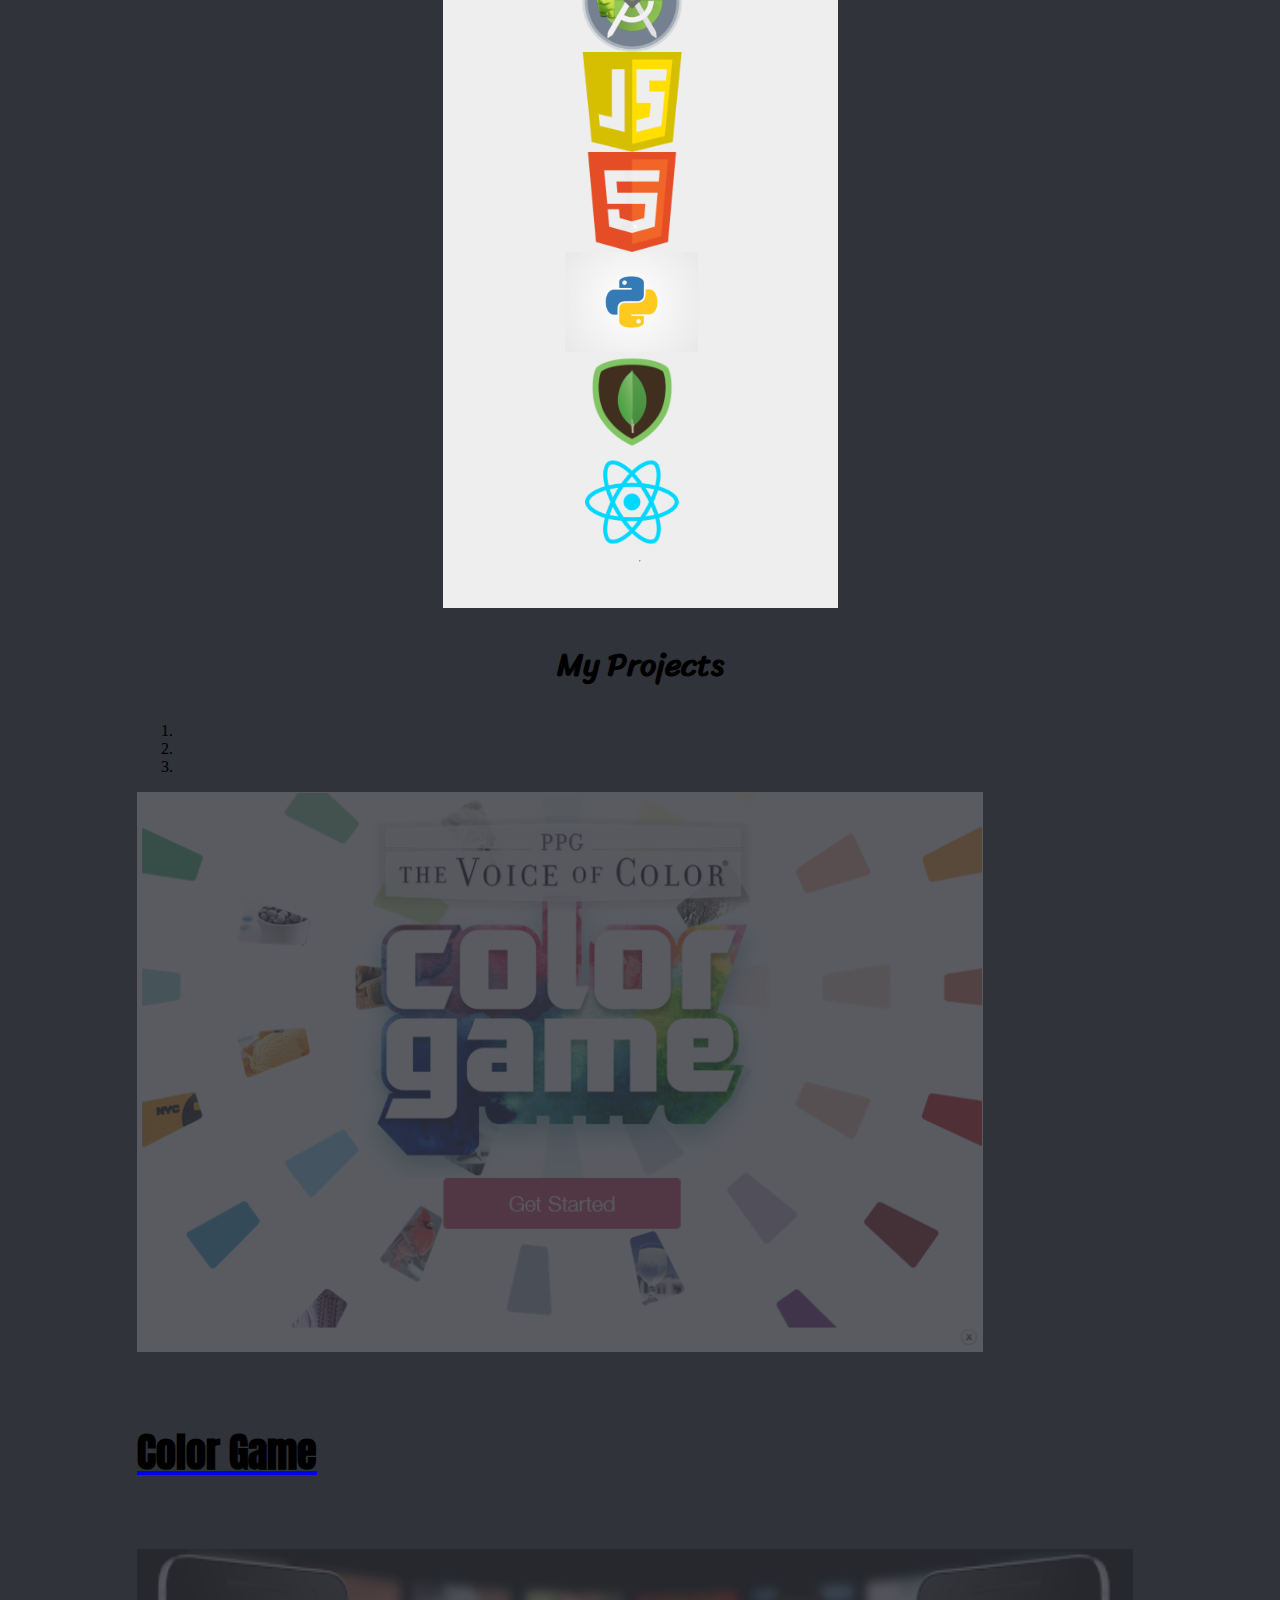
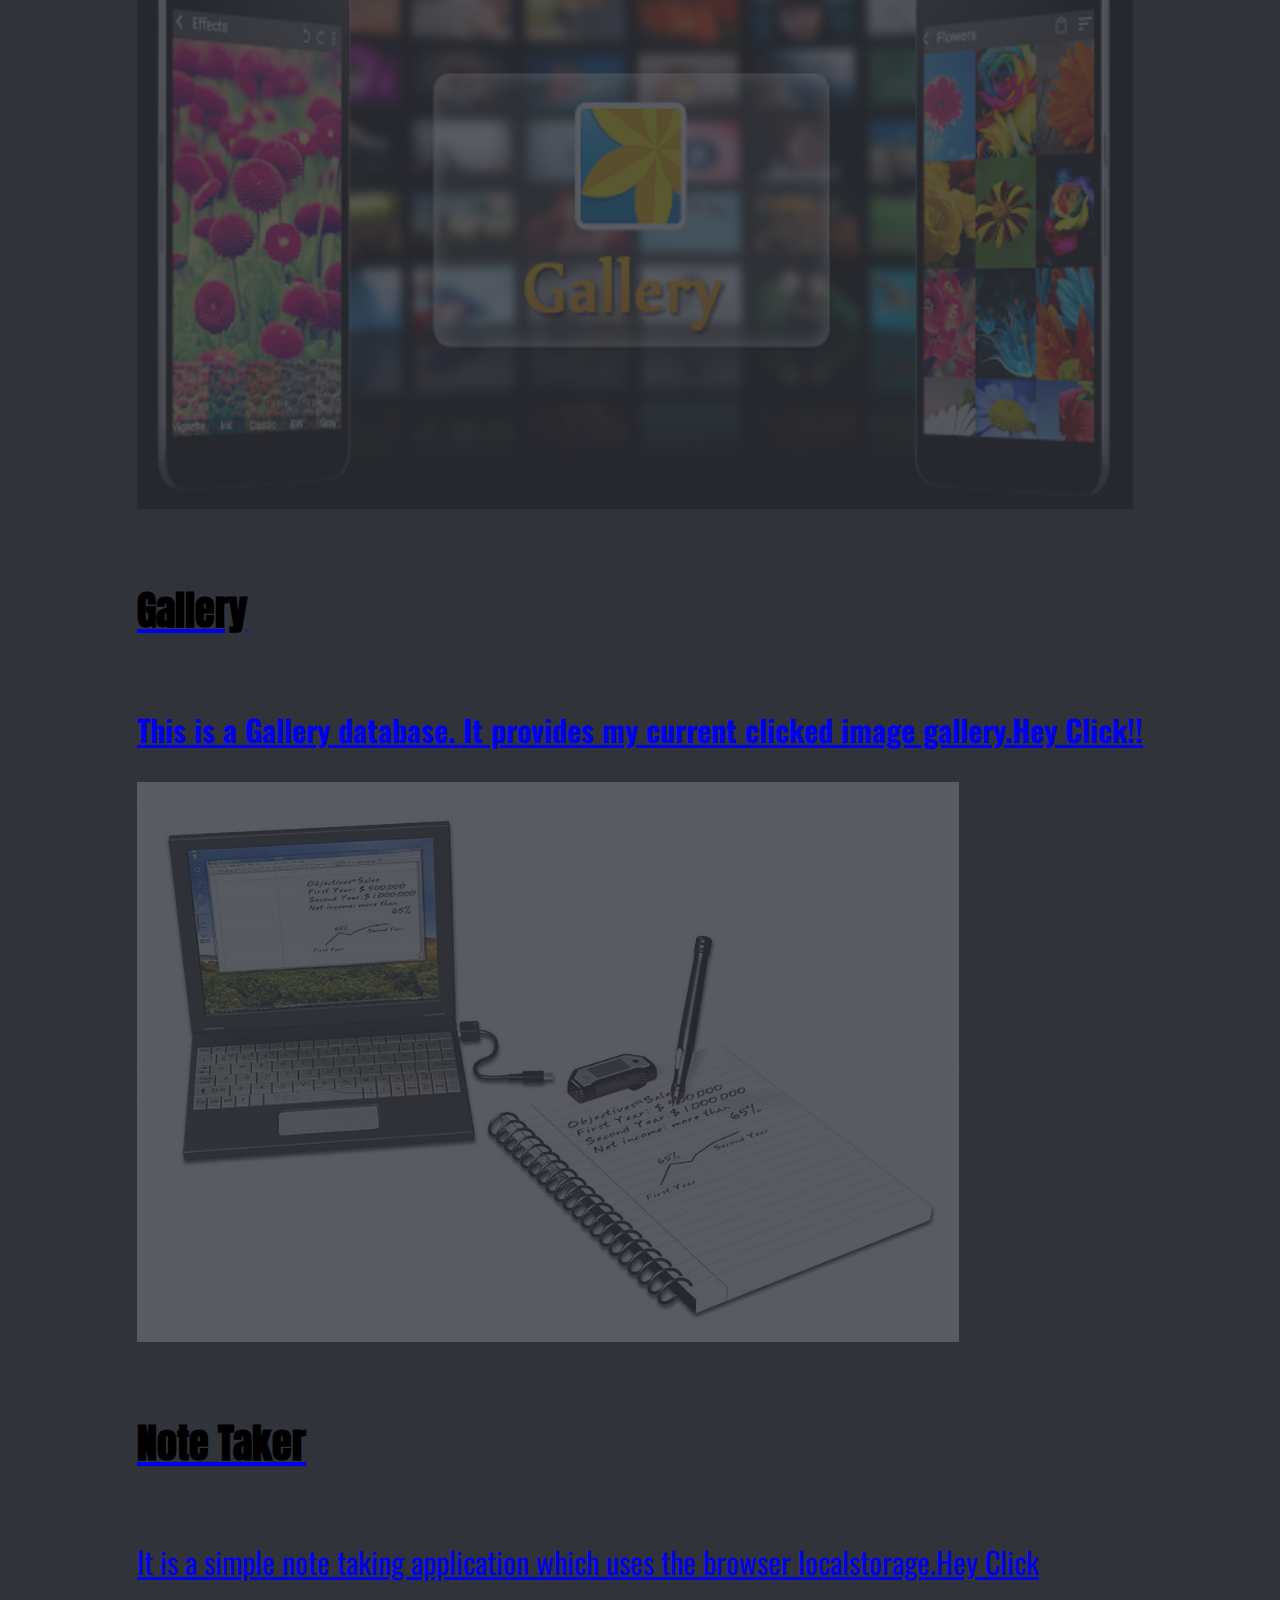
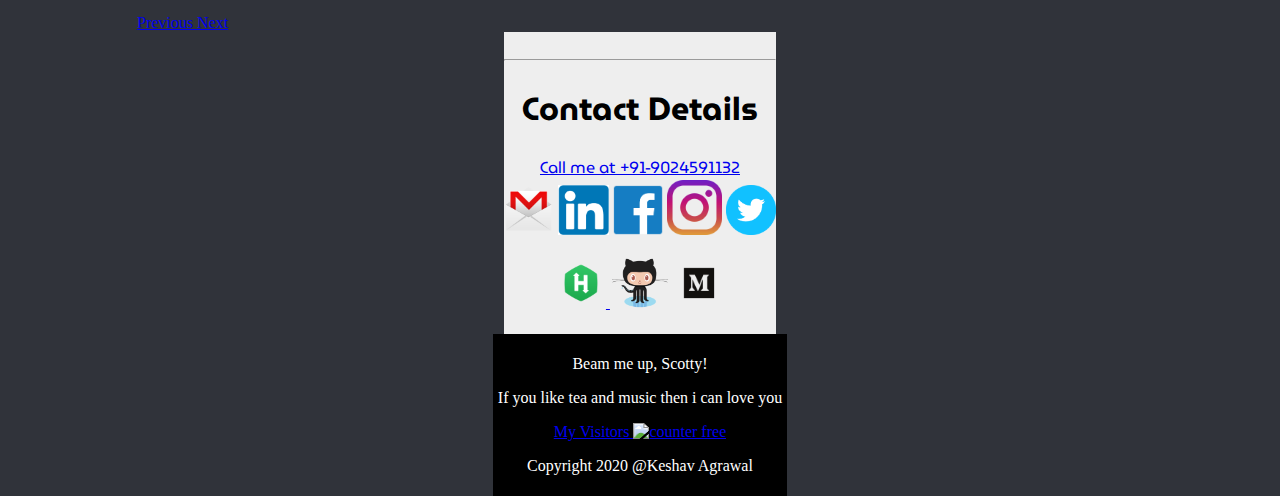
==== commit 7d403acf: "Update index.html" ====
--- a/index.html
+++ b/index.html
@@ -41,7 +41,7 @@
       aria-controls="navbarNav" aria-expanded="false" aria-label="Toggle navigation">
       <span class="navbar-toggler-icon"></span>
     </button>
-    <div class="collapse navbar-collapse" id="navbarNav">
+    <div class="collapse navbar-collapse" id="navbarNav" style="position: fixed;">
       <ul class="navbar-nav ml-auto">
         <li class="nav-item active">
           <li class="hidden">
@@ -83,8 +83,8 @@
     <img src="photos/original.jpg" height="350px"  class="profilepic">
     <h1 class="display-4" style="color: white;"><b>Hello!!</b><br>I am Keshav Agrawal</h1>
     <p class="lead" style="color: white;">Full Stack Web Delveloper <p class="lead" style="color: white;">Don't Dare to say bad about Tea and anime</p></p>
-    <div class="mouse"></div>
-    <p class="text">Scroll</p>
+   <hr class="my-2">
+<P> <a class="fad fa-angle-double-down" href="#about"></a></P>
   </div>
 
   <section id = "about">
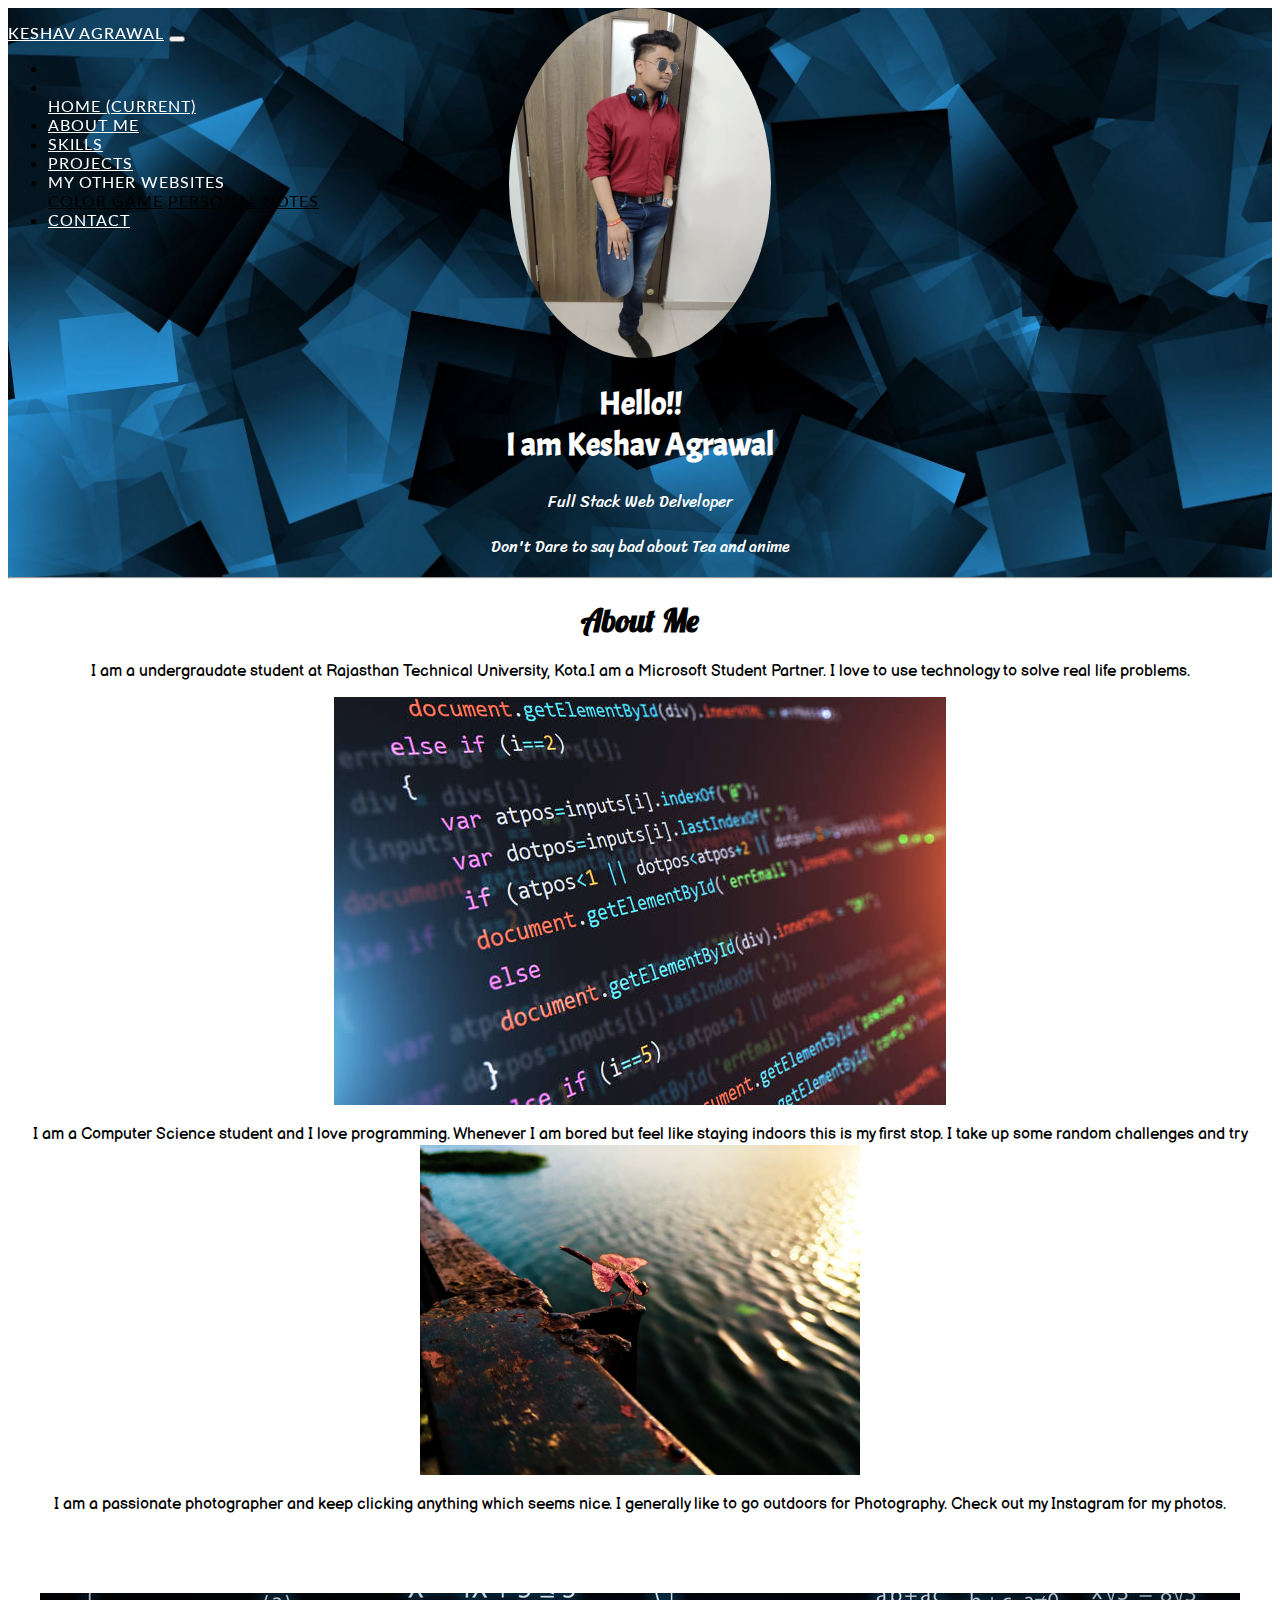
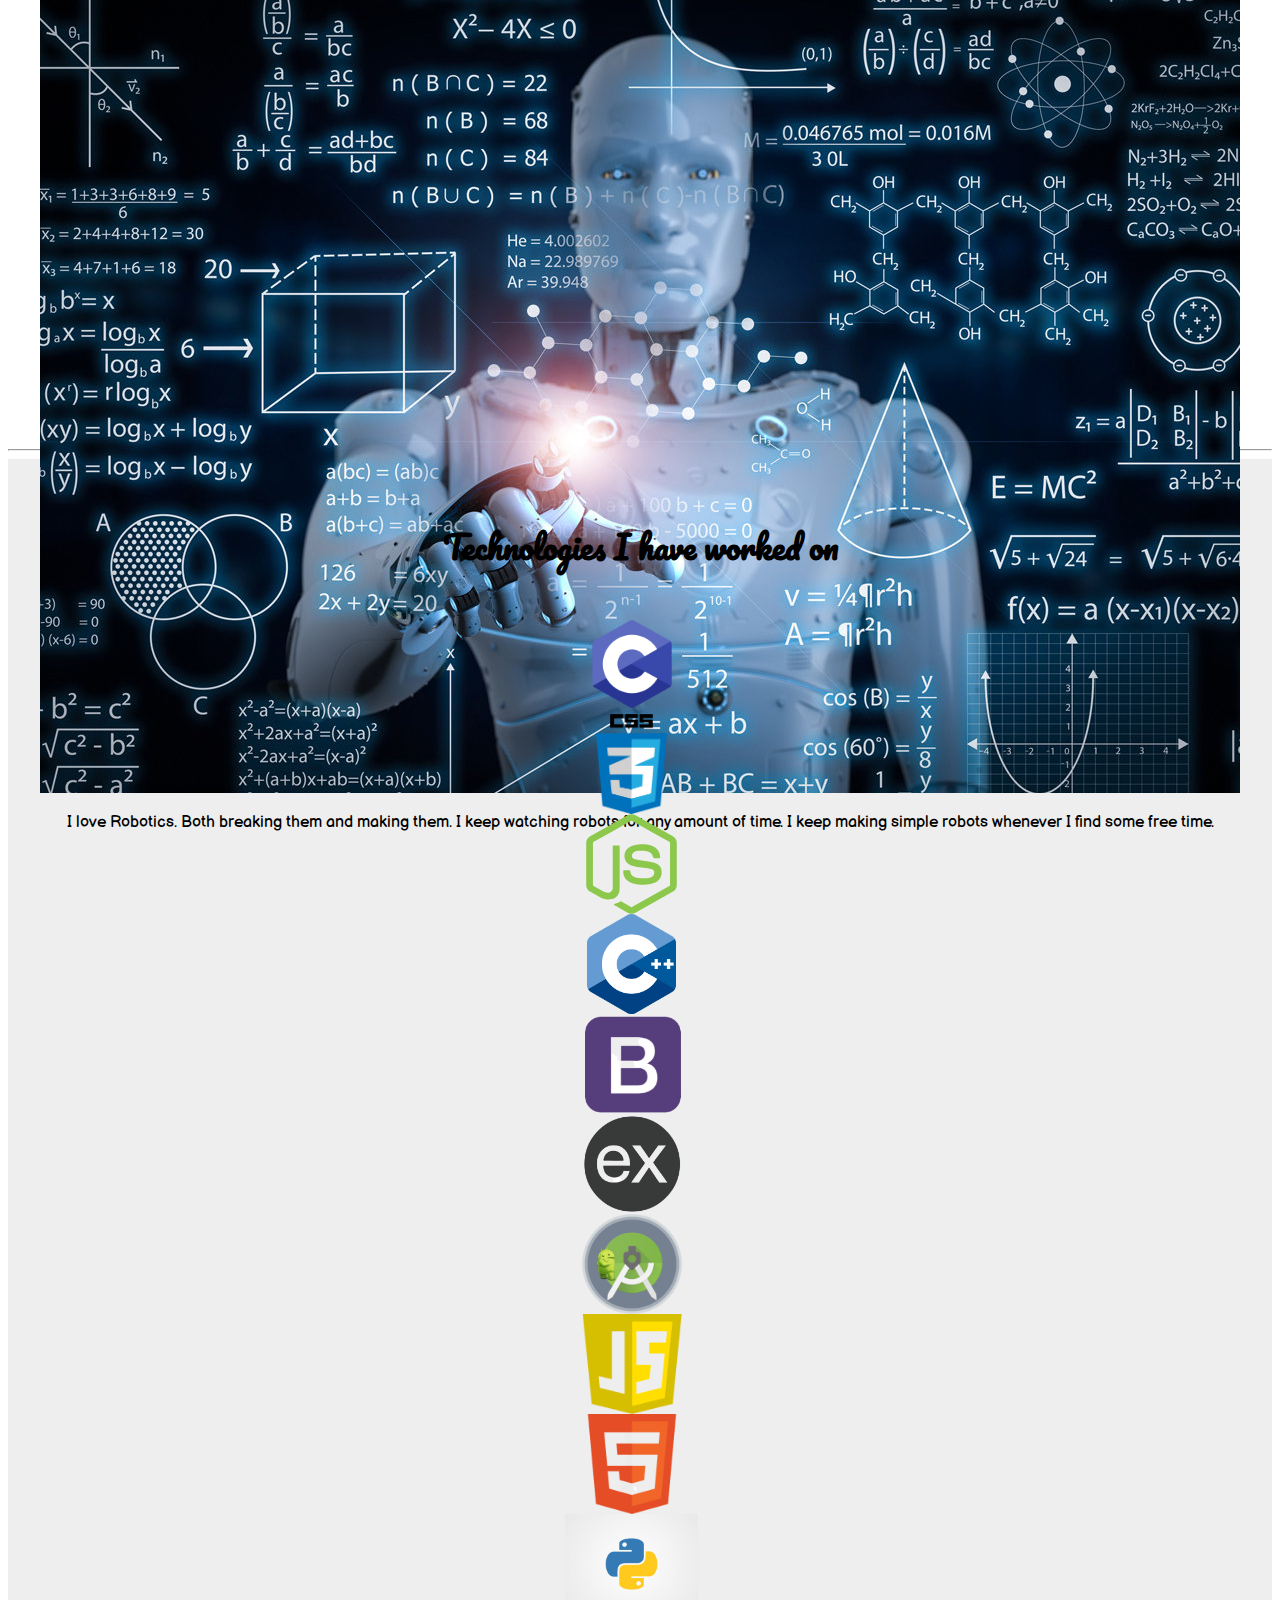
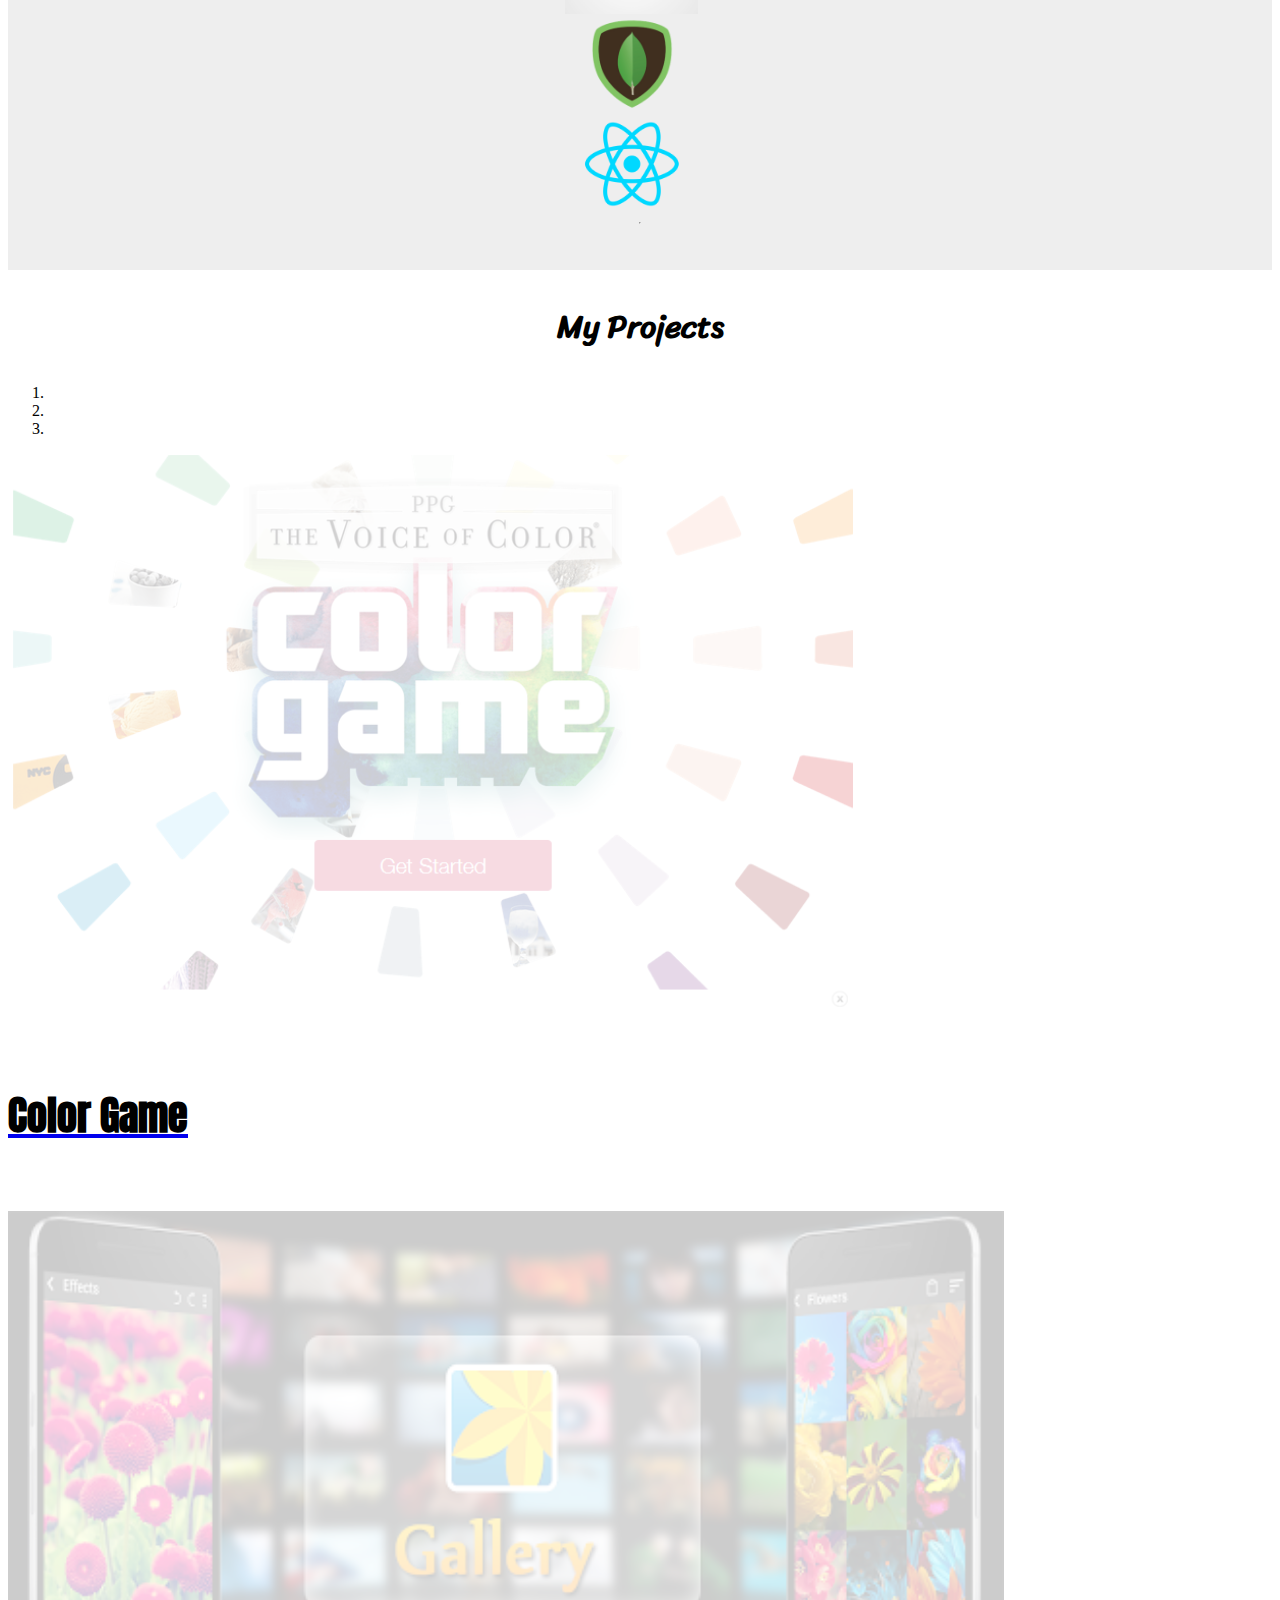
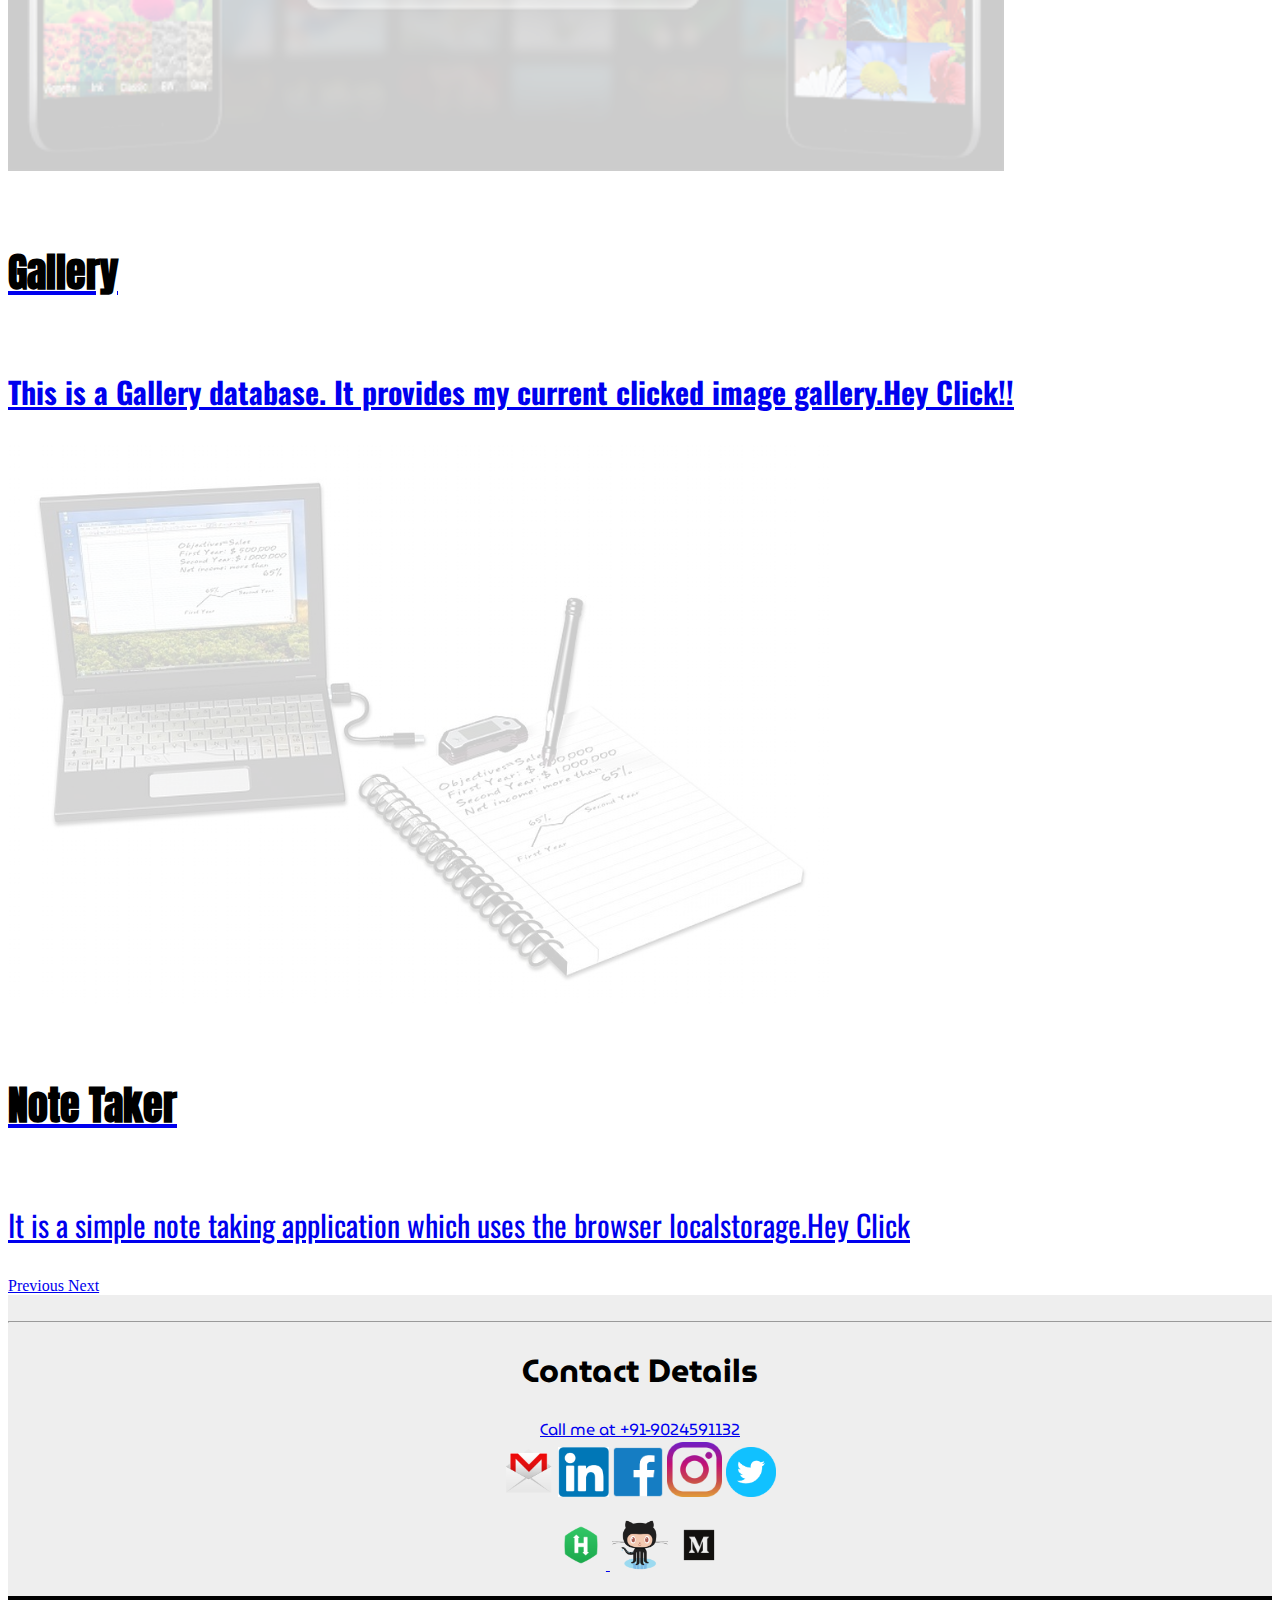
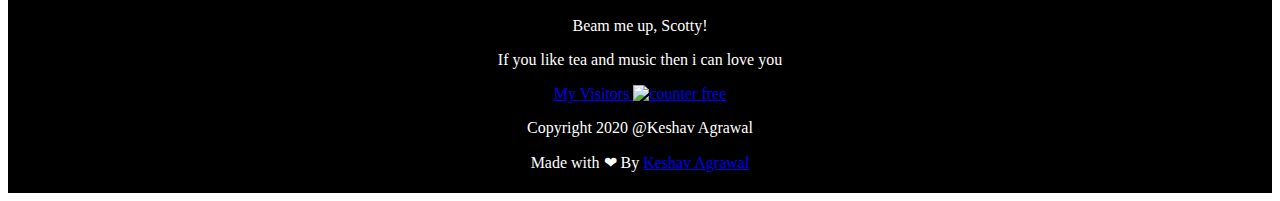
==== commit 824bd5f8: "footer changed" ====
--- a/index.html
+++ b/index.html
@@ -21,27 +21,27 @@
  <link rel="stylesheet" href="https://stackpath.bootstrapcdn.com/bootstrap/4.5.0/css/bootstrap.min.css" integrity="sha384-9aIt2nRpC12Uk9gS9baDl411NQApFmC26EwAOH8WgZl5MYYxFfc+NcPb1dKGj7Sk" crossorigin="anonymous">
  <script src="https://stackpath.bootstrapcdn.com/bootstrap/4.5.0/js/bootstrap.min.js" integrity="sha384-OgVRvuATP1z7JjHLkuOU7Xw704+h835Lr+6QL9UvYjZE3Ipu6Tp75j7Bh/kR0JKI" crossorigin="anonymous"></script>
  <link rel="stylesheet" href="https://use.fontawesome.com/releases/v5.13.0/css/all.css" integrity="sha384-Bfad6CLCknfcloXFOyFnlgtENryhrpZCe29RTifKEixXQZ38WheV+i/6YWSzkz3V" crossorigin="anonymous">
-  <link rel="stylesheet" type="text/css" href="font-awesome/css/font-awesome.min.css">
-   <script type="text/jquery-2" src="jquery-2.1.4.js"></script>
-   <link rel="stylesheet" type="text/css" href="animate.css">
-    <link rel="stylesheet" type="text/css" href="css/animate.css">
-    <link rel="stylesheet" type="text/css" href="css/normalize.css">
-    <link rel="stylesheet" type="text/css" href="css/styles.css">
-    <link rel="stylesheet" type="text/css" href='https://fonts.googleapis.com/css?family=Lato:400,100,100italic,300,300italic,400italic,700,900,900italic,700italic'>
-      <link rel="stylesheet" type="text/css" href='https://fonts.googleapis.com/css?family=Roboto+Slab:400,700,300,100'>
-      <script src="https://ajax.googleapis.com/ajax/libs/jquery/1.11.1/jquery.min.js"></script>
+ <link rel="stylesheet" type="text/css" href="font-awesome/css/font-awesome.min.css">
+ <script type="text/jquery-2" src="jquery-2.1.4.js"></script>
+ <link rel="stylesheet" type="text/css" href="animate.css">
+ <link rel="stylesheet" type="text/css" href="css/animate.css">
+ <link rel="stylesheet" type="text/css" href="css/normalize.css">
+ <link rel="stylesheet" type="text/css" href="css/styles.css">
+ <link rel="stylesheet" type="text/css" href='https://fonts.googleapis.com/css?family=Lato:400,100,100italic,300,300italic,400italic,700,900,900italic,700italic'>
+ <link rel="stylesheet" type="text/css" href='https://fonts.googleapis.com/css?family=Roboto+Slab:400,700,300,100'>
+ <script src="https://ajax.googleapis.com/ajax/libs/jquery/1.11.1/jquery.min.js"></script>
 </head>
       <!-- it's navbar -->
 <body>
-  <body id="page-top" data-spy="scroll" data-target=".navbar-custom" data-offset="100">
-<div id="content"> 
-  <nav class="navbar navbar-custom navbar-fixed-top navbar-expand-lg navbar-dark bg-dark">
-    <a class="navbar-brand" href="#"><link rel="icon" href="photos/logo.png" type="image">Keshav Agrawal</a>
-      <button class="navbar-toggler" type="button" data-toggle="collapse" data-target="#navbarNav"
-      aria-controls="navbarNav" aria-expanded="false" aria-label="Toggle navigation">
-      <span class="navbar-toggler-icon"></span>
-    </button>
-    <div class="collapse navbar-collapse" id="navbarNav" style="position: fixed;">
+      <body id="page-top" data-spy="scroll" data-target=".navbar-custom" data-offset="100">
+      <div id="content"> 
+        <nav class="navbar navbar-custom navbar-fixed-top navbar-expand-lg navbar-dark bg-dark">
+        <a class="navbar-brand" href="#"><link rel="icon" href="photos/logo.png" type="image">Keshav Agrawal</a>
+        <button class="navbar-toggler" type="button" data-toggle="collapse" data-target="#navbarNav"
+        aria-controls="navbarNav" aria-expanded="false" aria-label="Toggle navigation">
+        <span class="navbar-toggler-icon"></span>
+        </button>
+      <div class="collapse navbar-collapse" id="navbarNav" >
       <ul class="navbar-nav ml-auto">
         <li class="nav-item active">
           <li class="hidden">
@@ -317,6 +317,7 @@
     </p>
         Copyright 2020 @Keshav Agrawal
     </p>
+    <p>Made with &#10084; By <a href="D:/Covalence/Covalence-Project/My-First-Website/index.html">Keshav Agrawal</a></p>
 </div>
   <script type="text/javascript" src="index.js"></script>
   <script src="https://code.jquery.com/jquery-3.5.1.slim.min.js"
--- a/style.css
+++ b/style.css
@@ -2,6 +2,8 @@
 
 html {
   scroll-behavior: smooth;
+  cursor: grab;
+  scroll-snap-type: proximity;
 }
 .myheader {
   text-align: center;
@@ -9,6 +11,7 @@
   background-repeat: none;
   background-size: cover;
   backface-visibility: hidden;
+  
 }
 .myheader h1 {
   font-family: "Acme", sans-serif;
@@ -186,17 +189,17 @@
   text-align: center;
 }
 
-/* a.fa.fa-angle-down {
+ a.fa.fa-angle-down {
         margin-top: 10px !important;
     }
 }
 
 a.fa.fa-angle-down {
     padding: 5px 5px;
-    color: #aaa;
-    font-size: 500px;
+    color: #de2114;
+    font-size: 2000px;
     margin-top: 175px;
-    transition: all 0.5s;
+    transition: all 0.2s;
 }
 
 @media screen and (min-width: 1600px) {
@@ -207,254 +210,18 @@
 }
 
 a.fa.fa-angle-down:hover {
-    color: #def;
-    size: 200%;
+    color: #db0fc0;
+    size: 400%;
     text-decoration: none;
 }
 
 a.fa.fa-angle-down:focus {
     text-decoration: none;
 }
-  */
-
-@import url(https://fonts.googleapis.com/css?family=Cabin);
-
-body {
-  display: flex;
-  flex-direction: column;
-  align-items: center;
-  justify-content: center;
-  height: 90vh;
-  background-color: #30333A;
-}
-
-.mouse{
-  width: 52px;
-  height: 88px;
-  position: relative;
-  background: #4e5559 linear-gradient(transparent 0%,
-                                      transparent 50%,
-                                      #ffffff 50%,
-                                      #ffffff 100%);
-  background-size: 100% 200%;
-  border-radius: 100px;
-  animation: colorSlide 5s linear infinite,
-             nudgeMouse 5s ease-out infinite;
-}
-.mouse:before,
-.mouse:after{
-  content: '';
-  position: absolute;
-  top: 0;
-  bottom: 0;
-  right: 0;
-  left: 0;
-  margin: auto;
-}
-.mouse:before{
-  width: 46px;
-  height: 82px;
-  background-color: #30333a;
-  border-radius: 100px;
-}
-.mouse:after{
-  background-color: #ffffff;
-  width: 10px;
-  height: 10px;
-  border-radius: 100%;
-  animation: trackBallSlide 5s linear infinite;
-}
-.text{
-  margin-top: 50px;
-  font-family: Cabin;
-  letter-spacing: 12px;
-  color: #fff;
-  text-indent: 12px;
-  animation: colorText 5s ease-out infinite,
-             nudgeText 5s ease-out infinite;
-}
-
-/* Animations */
-@keyframes colorSlide{
-  0% {
-    background-position: 0% 100%;
-  }
-  20% {
-    background-position: 0% 0%;
-  }
-  21% {
-    background-color: #4e5559;
-  }
-  29.99% {
-    background-color: #ffffff;
-    background-position: 0% 0%;
-  }
-  30% {
-    background-color: #4e5559;
-    background-position: 0% 100%;
-  }
-  50% {
-    background-position: 0% 0%;
-  }
-  51% {
-    background-color: #4e5559;
-  }
-  59% {
-    background-color: #ffffff;
-    background-position: 0% 0%;
-  }
-  60% {
-    background-color: #4e5559;
-    background-position: 0% 100%;
-  }
-  80% {
-    background-position: 0% 0%;
-  }
-  81% {
-    background-color: #4e5559;
-  }
-  90%, 100% {
-    background-color: #ffffff;
-  }
-}
-
-@keyframes colorText{
-  21% {
-    color: #4e5559;
-  }
-  30% {
-    color: #ffffff;
-  }
-  51% {
-    color: #4e5559;
-  }
-  60% {
-    color: #ffffff;
-  }
-  81% {
-    color: #4e5559;
-  }
-  90% {
-    color: #ffffff;
-  }
-} 
-
-@keyframes trackBallSlide{
-  0%{
-    opacity: 1;
-    transform: scale(1) translateY(-20px);
-  }
-  6%{
-    opacity: 1;
-    transform: scale(0.9) translateY(5px);
-  }
-  14%{
-    opacity: 0;
-    transform: scale(0.4) translateY(40px);
-  }
-  15%, 19%{
-    opacity: 0;
-    transform: scale(0.4) translateY(-20px);
-  }
-  28%, 29.99%{
-    opacity: 1;
-    transform: scale(1) translateY(-20px);
-  }
-  30%{
-    opacity: 1;
-    transform: scale(1) translateY(-20px);
-  }
-  36%{
-    opacity: 1;
-    transform: scale(0.9) translateY(5px);
-  }
-  44%{
-    opacity: 0;
-    transform: scale(0.4) translateY(40px);
-  }
-  45%, 49%{
-    opacity: 0;
-    transform: scale(0.4) translateY(-20px);
-  }
-  58%, 59.99%{
-    opacity: 1;
-    transform: scale(1) translateY(-20px);
-  }
-  60%{
-    opacity: 1;
-    transform: scale(0.9) translateY(-20px);
-  }
-  66%{
-    opacity: 1;
-    transform: scale(0.9) translateY(5px);
-  }
-  74%{
-    opacity: 0;
-    transform: scale(0.4) translateY(40px);
-  }
-  75%, 79%{
-    opacity: 0;
-    transform: scale(0.4) translateY(-20px);
-  }
-  88%, 100%{
-    opacity: 1;
-    transform: scale(1) translateY(-20px);
-  }
-}
-@keyframes nudgeMouse{
-  0%{
-    transform: translateY(0);
-  }
-  20%{
-    transform: translateY(8px);
-  }
-  30%{
-    transform: translateY(0);
-  }
-  50%{
-    transform: translateY(8px);
-  }
-  60%{
-    transform: translateY(0);
-  }
-  80%{
-    transform: translateY(8px);
-  }
-  90%{
-    transform: translateY(0);
-  }
-}
-@keyframes nudgeText {
-  0%{
-    transform: translateY(0);
-  }
-  20%{
-    transform: translateY(2px);
-  }
-  30%{
-    transform: translateY(0);
-  }
-  50%{
-    transform: translateY(2px);
-  }
-  60%{
-    transform: translateY(0);
-  }
-  80%{
-    transform: translateY(2px);
-  }
-  90%{
-    transform: translateY(0);
-  }
-}
-
-
-
-
-
+  
 
 .light {
-    font-weight: 300;
+    font-weight: 200;
 }
 
 .nav > li {
@@ -710,6 +477,7 @@
 
 
 /*!
+  
  * Start Bootstrap - Scrolling Nav HTML Template (http://startbootstrap.com)
  * Code licensed under the Apache License v2.0.
  * For details, see http://www.apache.org/licenses/LICENSE-2.0.
@@ -737,7 +505,7 @@
         padding: 0;
     }
 }
-
+This is for Demo section
 /* Demo Sections - You can use these as guides or delete them - the scroller will work with any sort of height, fixed, undefined, or percentage based.
 The padding is very important to make sure the scrollspy picks up the right area when scrolled to. Adjust the margin and padding of sections and children 
 of those sections to manage the look and feel of the site. */
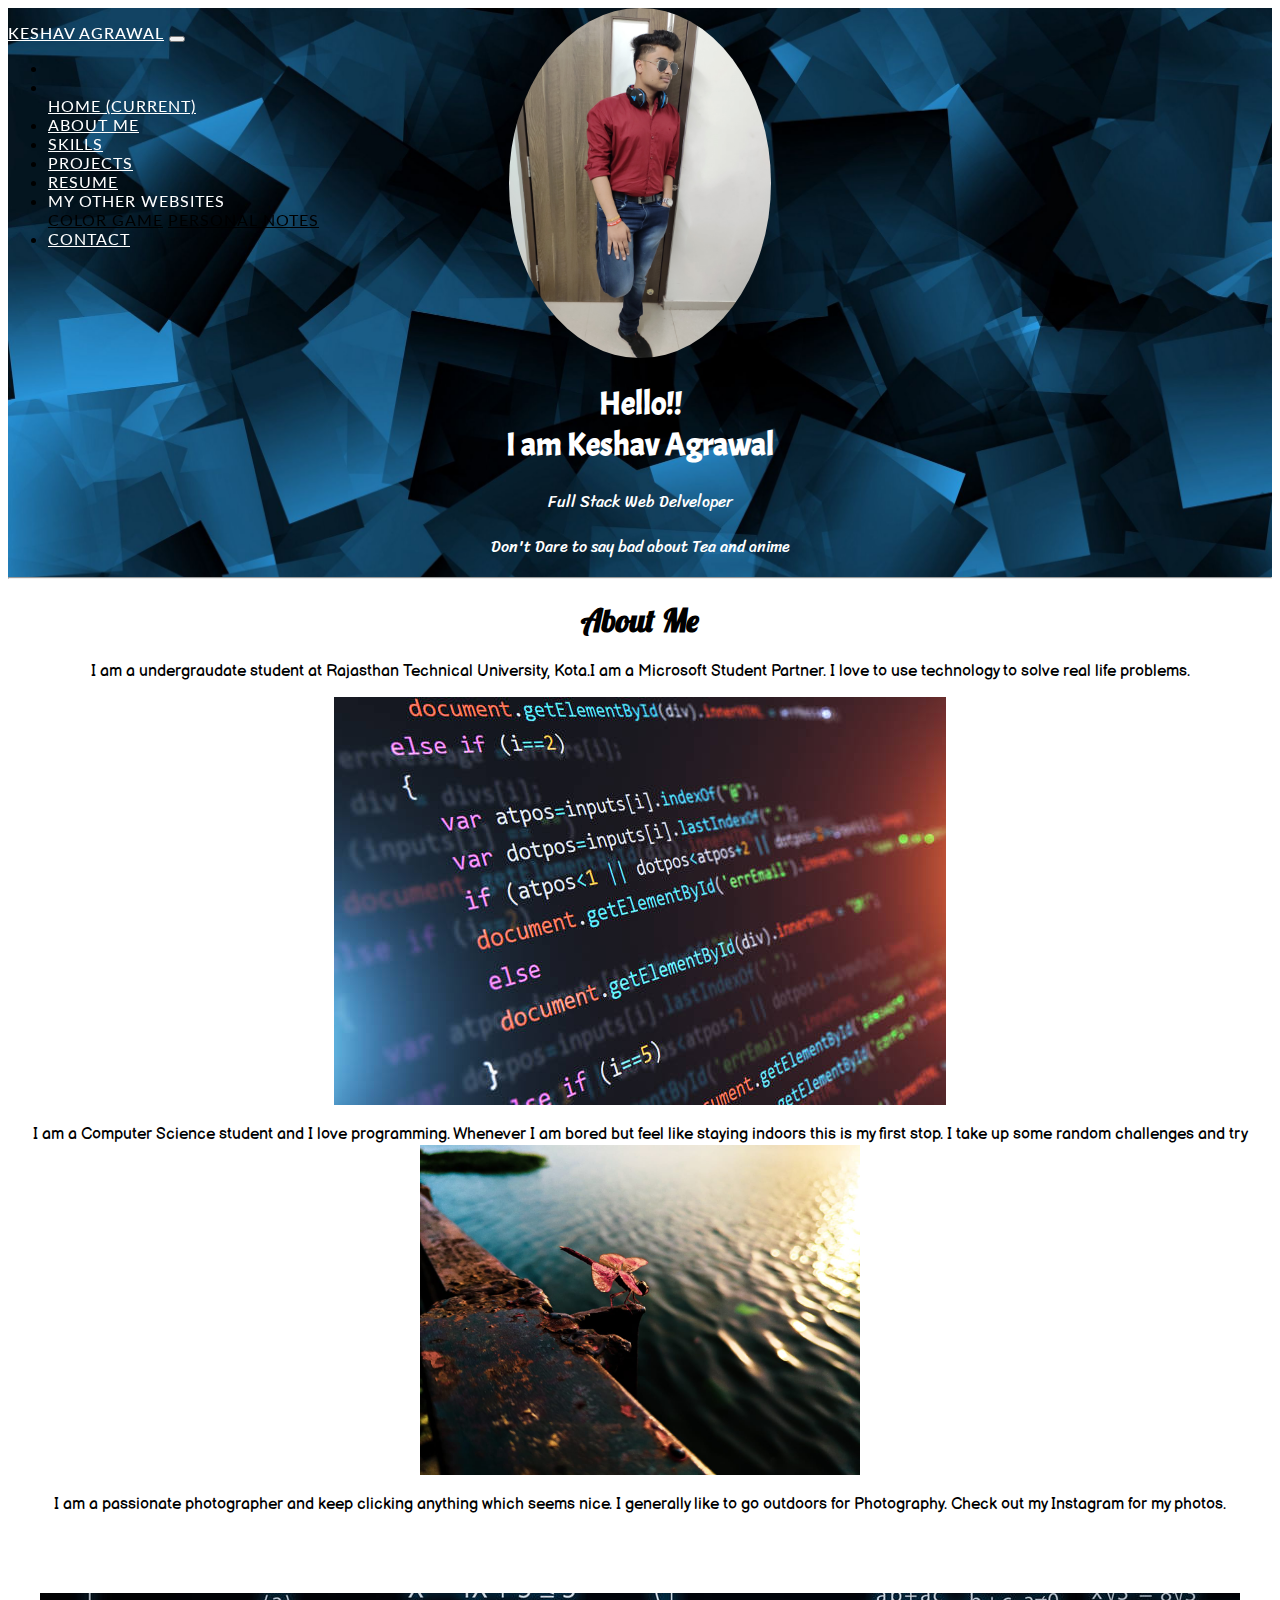
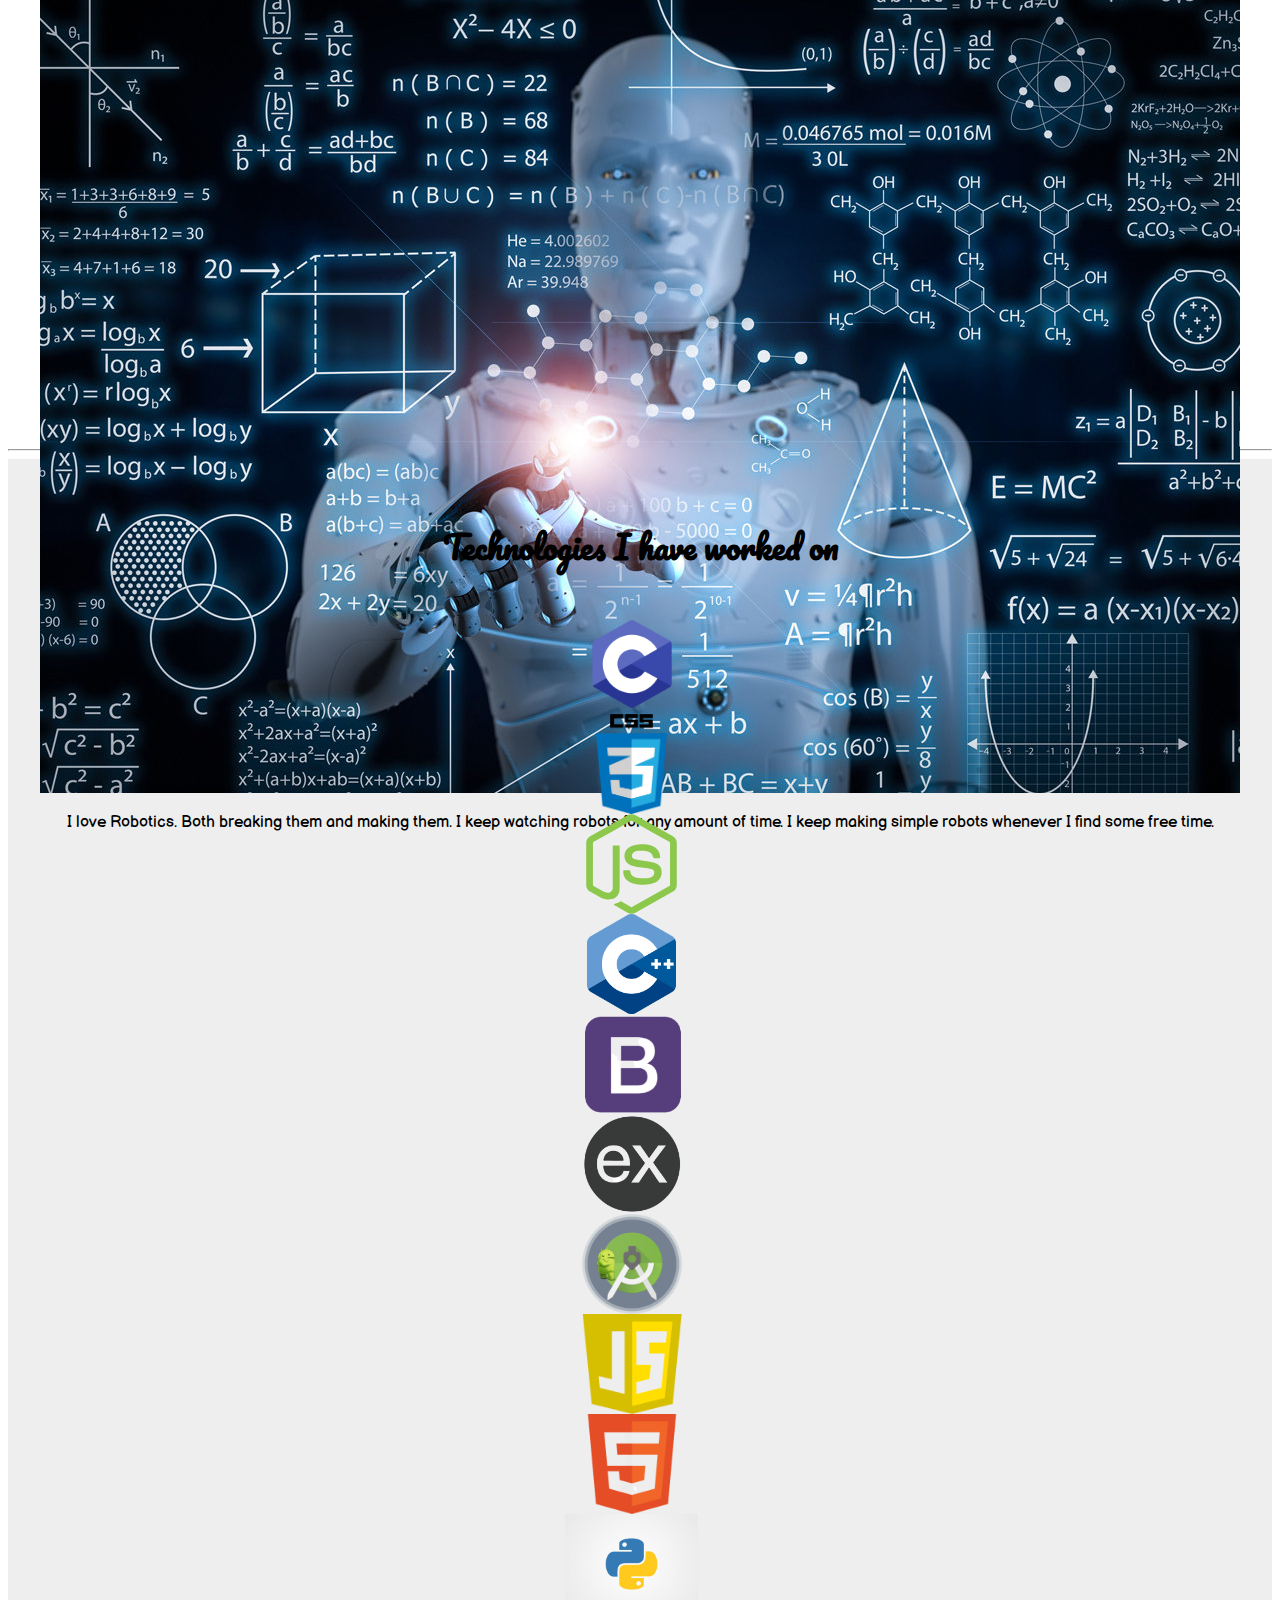
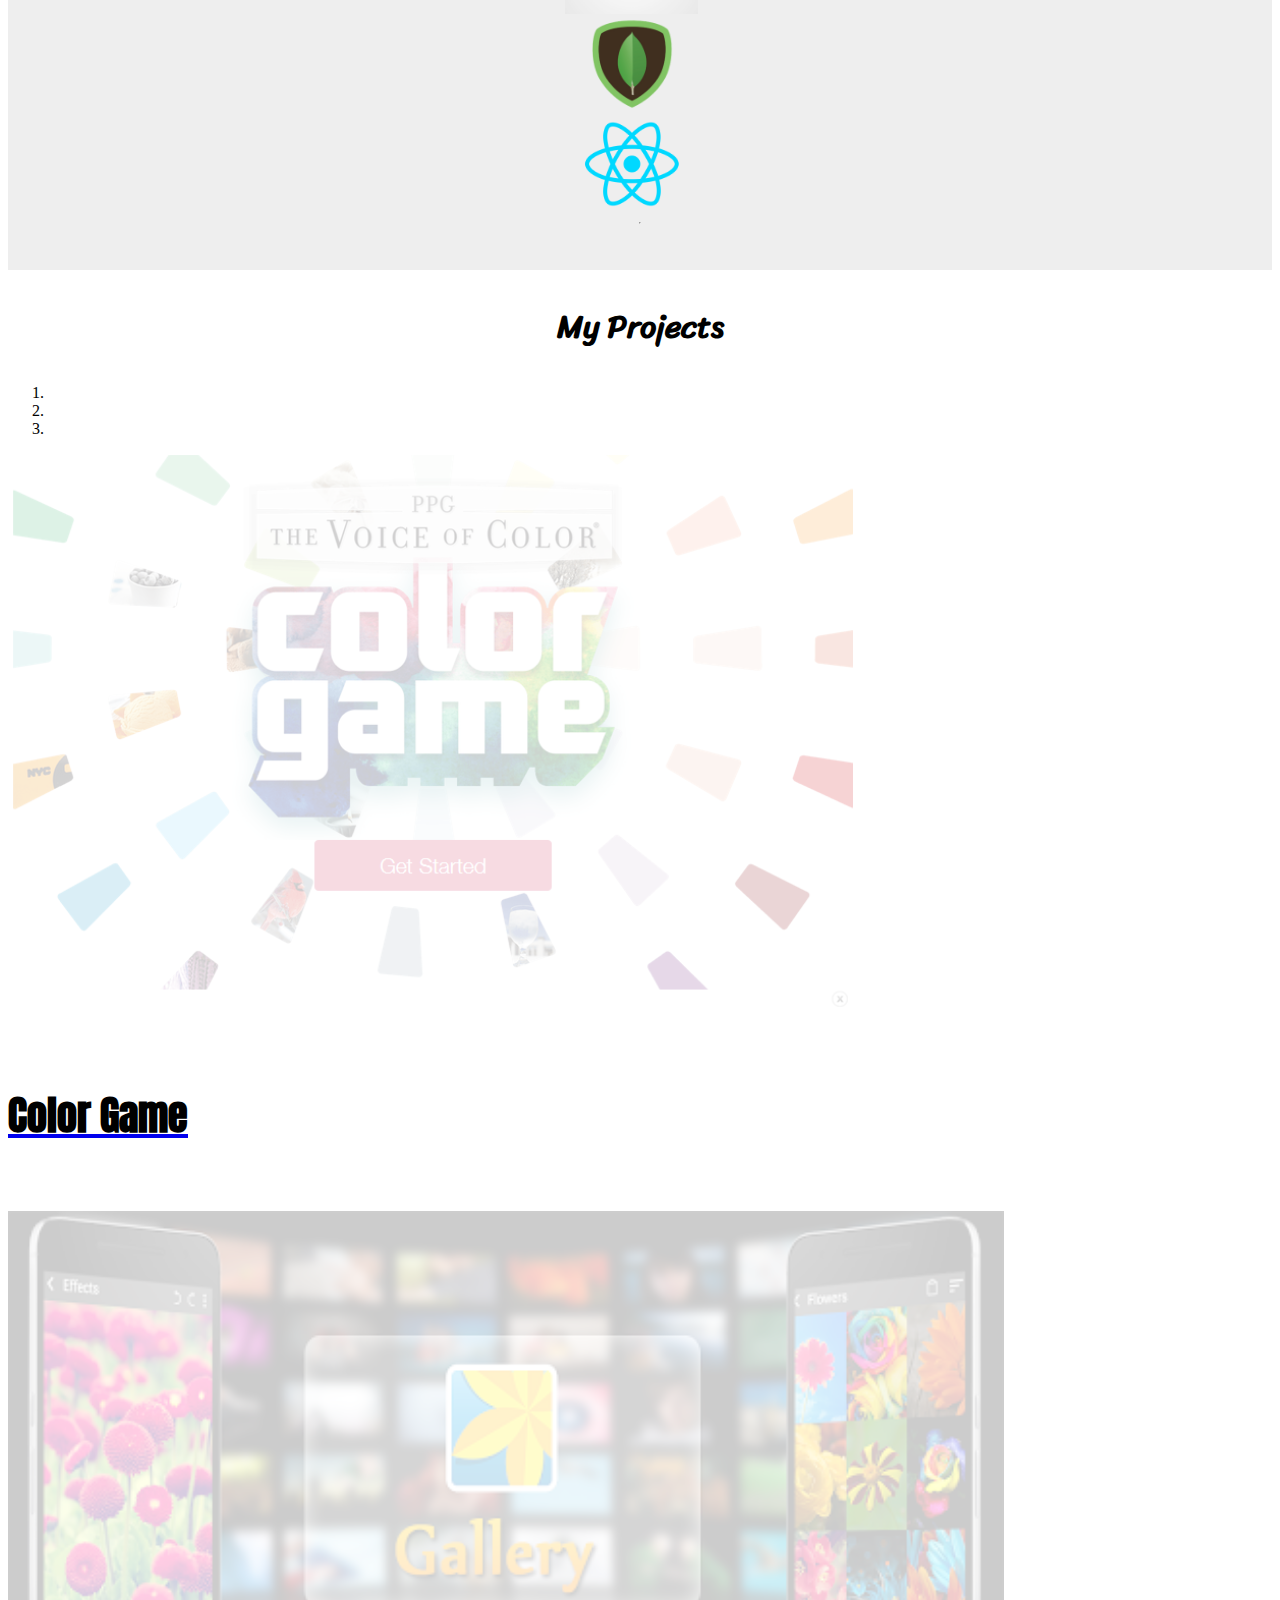
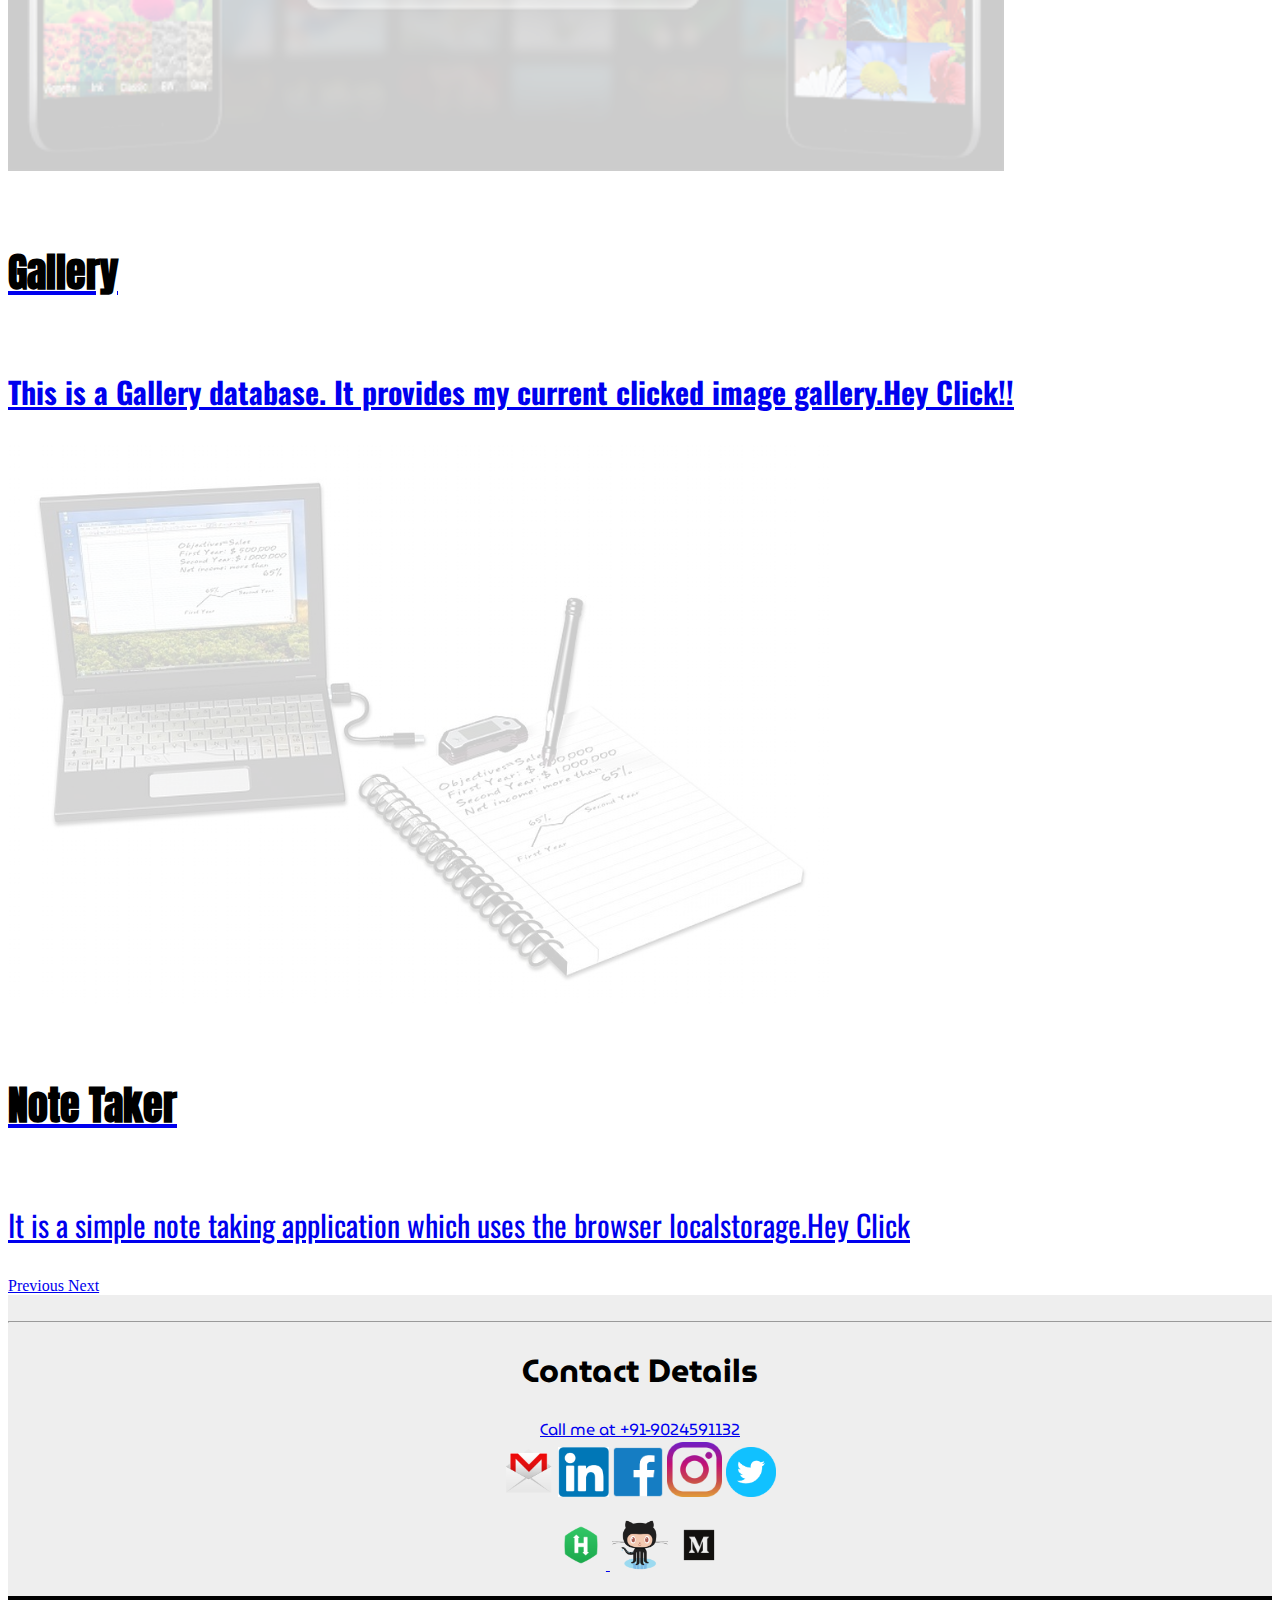
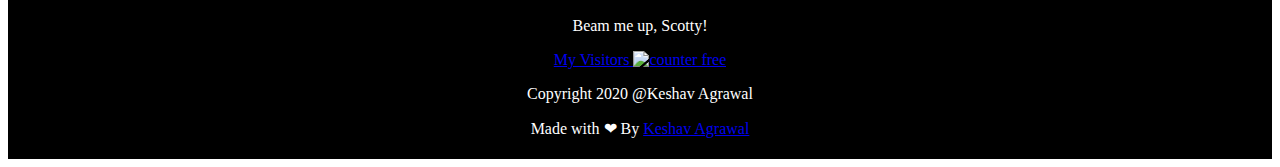
==== commit cb9b42ff: "added resume" ====
--- a/index.html
+++ b/index.html
@@ -36,7 +36,7 @@
       <body id="page-top" data-spy="scroll" data-target=".navbar-custom" data-offset="100">
       <div id="content"> 
         <nav class="navbar navbar-custom navbar-fixed-top navbar-expand-lg navbar-dark bg-dark">
-        <a class="navbar-brand" href="#"><link rel="icon" href="photos/logo.png" type="image">Keshav Agrawal</a>
+        <a class="navbar-brand" href="#"><link rel="icon" href="photos/logo.png" type="image"><i class="bi bi-award"></i>Keshav Agrawal</a>
         <button class="navbar-toggler" type="button" data-toggle="collapse" data-target="#navbarNav"
         aria-controls="navbarNav" aria-expanded="false" aria-label="Toggle navigation">
         <span class="navbar-toggler-icon"></span>
@@ -57,6 +57,9 @@
         </li>
         <li class="nav-item">
           <a class="nav-link"class="page-scroll" href="#projects">Projects</a>
+        </li>
+        <li class="nav-item">
+          <a class="nav-link"class="page-scroll" target="_blank" href="https://drive.google.com/file/d/1TgfydyzswoRlu6h3mFOFzkw8Uw_9k1w1/view?usp=sharing">Resume</a>
         </li>
         <li class="nav-item dropdown">
           <a class="nav-link dropdown-toggle" class="page-scroll"id="navbarDropdown" role="button" data-toggle="dropdown"
@@ -84,7 +87,7 @@
     <h1 class="display-4" style="color: white;"><b>Hello!!</b><br>I am Keshav Agrawal</h1>
     <p class="lead" style="color: white;">Full Stack Web Delveloper <p class="lead" style="color: white;">Don't Dare to say bad about Tea and anime</p></p>
    <hr class="my-2">
-<P> <a class="fad fa-angle-double-down" href="#about"></a></P>
+<P><i class="bi bi-arrow-down-square-fill"></i> <a class="fad fa-angle-double-down" href="#about"></a></P>
   </div>
 
   <section id = "about">
@@ -307,8 +310,6 @@
                             <p id="to-top-copy">Beam me up, Scotty!</p>
                         </div>
       </p>
-    <p>If you like tea and music then i can love you</p>
-    
 <!-- hitwebcounter Code START -->
     <p>
 <a href="https://www.hitwebcounter.com" target="_blank">My Visitors
